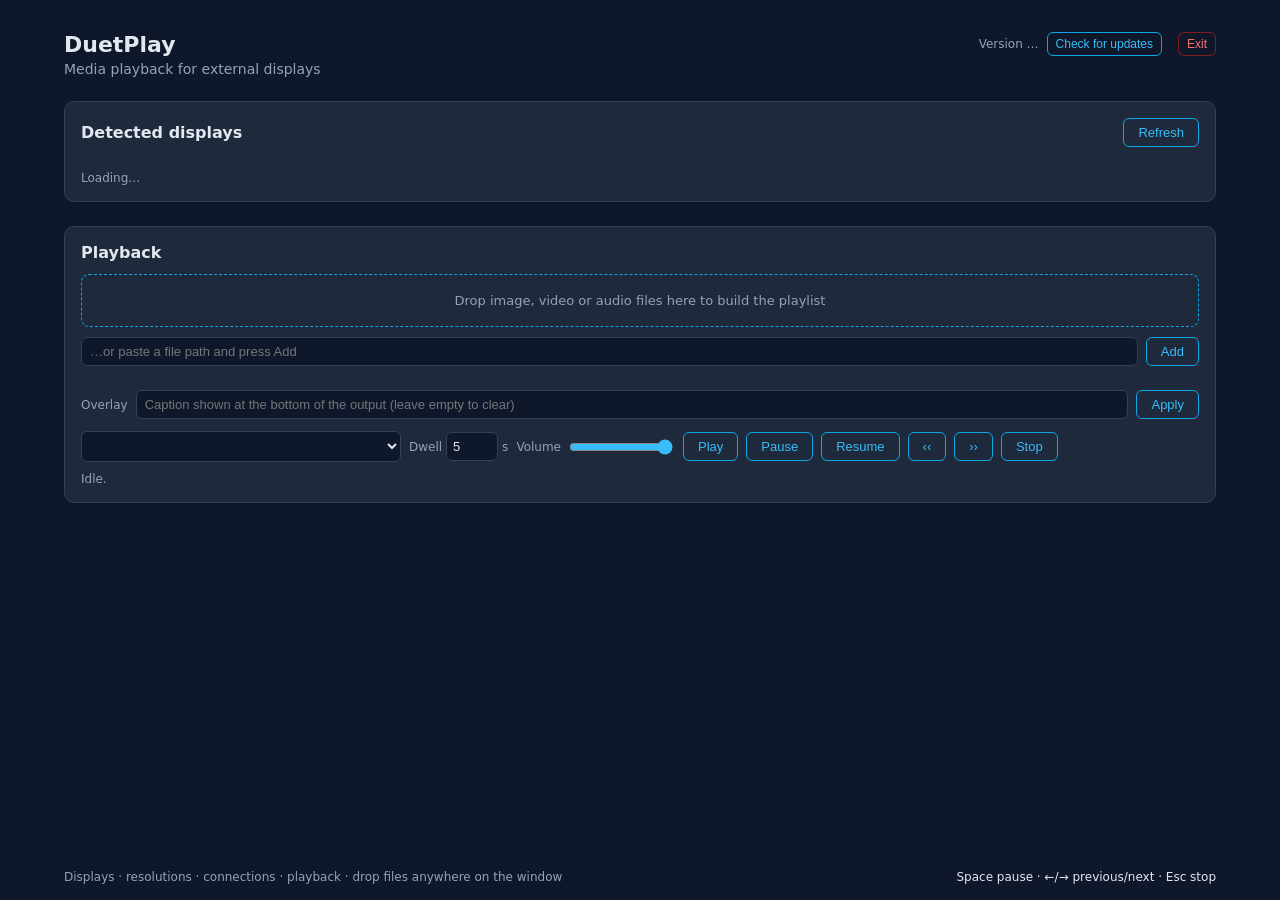
==== ui/index.html @ 0a74e4cd "Merge branch 'improve/output-volume'" ====
<!doctype html>
<html lang="en">
  <head>
    <meta charset="utf-8" />
    <meta name="viewport" content="width=device-width, initial-scale=1" />
    <title>DuetPlay</title>
    <link rel="stylesheet" href="styles.css" />
  </head>
  <body>
    <main class="app">
      <header class="header">
        <div>
          <h1>DuetPlay</h1>
          <p class="subtitle">Media playback for external displays</p>
        </div>
        <div class="header-meta">
          <span id="app-version" class="app-version">Version …</span>
          <button id="check-updates-btn" class="subtle-btn" type="button">Check for updates</button>
          <span id="update-status" class="update-status" aria-live="polite"></span>
          <button id="exit-btn" class="subtle-btn exit-btn" type="button">Exit</button>
        </div>
      </header>

      <section class="panel">
        <div class="panel-head">
          <h2>Detected displays</h2>
          <button id="refresh-btn" type="button">Refresh</button>
        </div>
        <div id="display-list" class="display-list" aria-live="polite"></div>
        <p id="status" class="status">Loading&hellip;</p>
      </section>

      <section class="panel">
        <div class="panel-head">
          <h2>Playback</h2>
        </div>

        <div id="dropzone" class="dropzone" tabindex="0">
          <p id="dropzone-hint">Drop image, video or audio files here to build the playlist</p>
        </div>
        <div class="path-row">
          <input id="path-input" type="text" placeholder="…or paste a file path and press Add" autocomplete="off" spellcheck="false" />
          <button id="add-path-btn" type="button">Add</button>
        </div>

        <ol id="queue" class="queue" aria-live="polite"></ol>

        <div class="now-playing hidden" id="now-playing">
          <div id="np-thumb" class="np-thumb"></div>
          <div class="np-info">
            <span id="np-title" class="np-title"></span>
            <div class="np-bar"><div id="np-fill" class="np-fill"></div></div>
            <span id="np-time" class="np-time"></span>
          </div>
          <button id="preview-btn" class="preview-btn" type="button" disabled>Open preview</button>
        </div>

        <div class="overlay-row">
          <label class="overlay">
            Overlay
            <input id="overlay-input" type="text" placeholder="Caption shown at the bottom of the output (leave empty to clear)" autocomplete="off" spellcheck="false" />
          </label>
          <button id="overlay-btn" type="button">Apply</button>
        </div>

        <div class="playback-row">
          <select id="output-display" class="mode-select" aria-label="Master monitor (applies to all items)"></select>
          <label class="dwell">
            Dwell
            <input id="dwell-input" type="number" min="1" step="1" value="5" />s
          </label>
          <label class="volume">
            Volume
            <input id="volume-input" type="range" min="0" max="100" step="1" value="100" />
          </label>
          <button id="play-btn" type="button">Play</button>
          <button id="pause-btn" type="button">Pause</button>
          <button id="resume-btn" type="button">Resume</button>
          <button id="prev-btn" type="button">&#8249;&#8249;</button>
          <button id="next-btn" type="button">&#8250;&#8250;</button>
          <button id="stop-btn" type="button">Stop</button>
        </div>

        <p id="playback-status" class="card-status">Idle.</p>
      </section>

      <footer class="footer">
        <span>Displays &middot; resolutions &middot; connections &middot; playback &middot; drop files anywhere on the window</span>
        <span class="footer-hints">Space pause &middot; &larr;/&rarr; previous/next &middot; Esc stop</span>
      </footer>
    </main>
    <div id="update-dialog" class="update-dialog hidden" role="dialog" aria-modal="true" aria-labelledby="update-title">
      <div class="update-card">
        <h2 id="update-title">Update available</h2>
        <p id="update-message"></p>
        <div class="update-actions">
          <button id="update-later-btn" type="button">Later</button>
          <button id="update-install-btn" type="button">Download &amp; install</button>
        </div>
      </div>
    </div>
    <script src="app.js" type="module"></script>
  </body>
</html>
---- ui/styles.css ----
:root {
  color-scheme: dark;
  --bg: #0f172a;
  --panel: #1e293b;
  --panel-border: #334155;
  --text: #e2e8f0;
  --muted: #94a3b8;
  --accent: #38bdf8;
  --accent-border: #0ea5e9;
  --ok: #4ade80;
  --off: #64748b;
}

* {
  box-sizing: border-box;
}

html,
body {
  margin: 0;
  padding: 0;
}

body {
  background: var(--bg);
  color: var(--text);
  font-family: "Segoe UI", system-ui, -apple-system, sans-serif;
}

.app {
  max-width: 1200px;
  margin: 0 auto;
  padding: 32px 24px 16px;
  display: flex;
  flex-direction: column;
  min-height: 100vh;
}

.header h1 {
  margin: 0 0 4px;
  font-size: 22px;
  font-weight: 600;
}

.subtitle {
  margin: 0;
  color: var(--muted);
  font-size: 14px;
}

.header {
  display: flex;
  align-items: flex-start;
  justify-content: space-between;
  gap: 24px;
}

.header-meta {
  display: flex;
  align-items: center;
  justify-content: flex-end;
  gap: 8px;
  flex-wrap: wrap;
}

.app-version,
.update-status {
  color: var(--muted);
  font-size: 12px;
}

.update-status.error {
  color: #f87171;
}

.subtle-btn {
  padding: 4px 8px;
  font-size: 12px;
}

.exit-btn {
  color: #f87171;
  border-color: #7f1d1d;
}

.exit-btn:hover {
  border-color: #f87171;
  background: rgba(248, 113, 113, 0.12);
}

.update-dialog {
  position: fixed;
  inset: 0;
  z-index: 1000;
  display: flex;
  align-items: center;
  justify-content: center;
  padding: 24px;
  background: rgba(2, 6, 23, 0.78);
}

.update-dialog.hidden {
  display: none;
}

.update-card {
  width: min(420px, 100%);
  padding: 24px;
  background: var(--panel);
  border: 1px solid var(--panel-border);
  border-radius: 10px;
  box-shadow: 0 18px 60px rgba(0, 0, 0, 0.45);
}

.update-card h2 {
  margin: 0 0 10px;
  font-size: 18px;
}

.update-card p {
  margin: 0;
  color: var(--muted);
  font-size: 14px;
  line-height: 1.5;
}

.update-actions {
  display: flex;
  justify-content: flex-end;
  gap: 8px;
  margin-top: 20px;
}

.panel {
  margin-top: 24px;
  background: var(--panel);
  border: 1px solid var(--panel-border);
  border-radius: 10px;
  padding: 16px;
}

.panel-head {
  display: flex;
  align-items: center;
  justify-content: space-between;
  margin-bottom: 12px;
}

.panel-head h2 {
  margin: 0;
  font-size: 16px;
  font-weight: 600;
}

button {
  background: transparent;
  color: var(--accent);
  border: 1px solid var(--accent-border);
  border-radius: 6px;
  padding: 6px 14px;
  font-size: 13px;
  cursor: pointer;
  transition: background 120ms ease;
}

button:hover {
  background: rgba(56, 189, 248, 0.12);
}

button:disabled {
  opacity: 0.5;
  cursor: default;
}

.display-list {
  display: grid;
  grid-template-columns: repeat(2, 1fr);
  gap: 10px;
}

.display-card {
  background: var(--bg);
  border: 1px solid var(--panel-border);
  border-radius: 8px;
  padding: 12px 14px;
}

.display-title {
  font-size: 15px;
  font-weight: 600;
  margin-bottom: 2px;
}

.display-meta {
  font-family: ui-monospace, "Cascadia Mono", Consolas, monospace;
  font-size: 12px;
  color: var(--muted);
  white-space: pre-line;
  margin-bottom: 8px;
}

.badges {
  display: flex;
  gap: 6px;
  flex-wrap: wrap;
}

.resolution {
  margin-top: 10px;
  border-top: 1px solid var(--panel-border);
  padding-top: 10px;
}

.resolution-label {
  font-size: 12px;
  color: var(--muted);
  margin-bottom: 6px;
}

.mode-current {
  font-size: 13px;
  margin-bottom: 6px;
}

.resolution-row {
  display: flex;
  gap: 8px;
  align-items: center;
}

.mode-select {
  flex: 1;
  background: var(--bg);
  color: var(--text);
  border: 1px solid var(--panel-border);
  border-radius: 6px;
  padding: 6px 8px;
  font-size: 13px;
  max-width: 320px;
}

.apply-btn {
  padding: 6px 12px;
}

.card-status {
  margin: 8px 0 0;
  font-size: 12px;
  color: var(--muted);
}

.badge {
  font-size: 11px;
  padding: 2px 8px;
  border-radius: 999px;
  border: 1px solid transparent;
}

.badge-on {
  color: var(--ok);
  border-color: rgba(74, 222, 128, 0.4);
}

.badge-off {
  color: var(--off);
  border-color: var(--off);
}

.empty,
.error {
  color: var(--muted);
  font-size: 14px;
  padding: 12px 0;
}

.error {
  color: #f87171;
}

.status {
  margin: 12px 0 0;
  font-size: 12px;
  color: var(--muted);
}

.footer {
  margin-top: auto;
  padding-top: 24px;
  font-size: 12px;
  color: var(--muted);
  display: flex;
  justify-content: space-between;
  gap: 16px;
  flex-wrap: wrap;
}

.footer-hints {
  color: var(--text);
}

.dropzone {
  border: 1px dashed var(--accent-border);
  border-radius: 8px;
  padding: 18px;
  text-align: center;
  color: var(--muted);
  font-size: 13px;
  transition: background 120ms ease, border-color 120ms ease;
  margin-bottom: 10px;
}

.dropzone.dragging {
  background: rgba(56, 189, 248, 0.08);
  border-color: var(--accent);
  color: var(--text);
}

.dropzone p {
  margin: 0;
}

.path-row {
  display: flex;
  gap: 8px;
  margin-bottom: 12px;
}

.path-row input[type="text"] {
  flex: 1;
  background: var(--bg);
  color: var(--text);
  border: 1px solid var(--panel-border);
  border-radius: 6px;
  padding: 6px 8px;
  font-size: 13px;
}

.queue {
  list-style: none;
  margin: 0 0 12px;
  padding: 0;
  max-height: 360px;
  overflow-y: auto;
}

.queue .queued-item {
  display: flex;
  align-items: stretch;
  gap: 10px;
  font-size: 13px;
  padding: 6px;
  border-radius: 8px;
  border: 1px solid transparent;
}

.queue .queued-item.active {
  background: rgba(56, 189, 248, 0.1);
  border-color: rgba(56, 189, 248, 0.35);
}

.queued-media {
  position: relative;
  width: 144px;
  height: 100px;
  flex: 0 0 auto;
  border-radius: 6px;
  overflow: hidden;
  background: var(--bg);
  border: 1px solid var(--panel-border);
  cursor: pointer;
  display: flex;
  align-items: center;
  justify-content: center;
}

.queued-media:hover {
  border-color: var(--accent-border);
}

.queued-media .thumb {
  width: 100%;
  height: 100%;
  object-fit: cover;
  display: block;
}

.queued-media .queued-kind {
  position: absolute;
  inset: 0;
  display: flex;
  align-items: center;
  justify-content: center;
  color: var(--muted);
  font-size: 9px;
  letter-spacing: 0.1em;
}

.queued-body {
  flex: 1;
  min-width: 0;
  display: grid;
  grid-template-columns: minmax(120px, 180px) minmax(0, 1fr);
  align-items: center;
  gap: 10px;
}

.queued-name {
  overflow: hidden;
  text-overflow: ellipsis;
  white-space: nowrap;
  min-width: 0;
  cursor: pointer;
}

.queued-name:hover {
  color: var(--accent);
}

.queued-actions {
  min-width: 0;
  display: flex;
  align-items: center;
  gap: 6px;
  flex-wrap: nowrap;
  overflow-x: auto;
  padding-bottom: 2px;
}

.queued-actions .action {
  padding: 3px 10px;
  font-size: 12px;
}

.queued-actions .seconds {
  width: 52px;
  background: var(--bg);
  color: var(--text);
  border: 1px solid var(--panel-border);
  border-radius: 6px;
  padding: 4px 6px;
  font-size: 12px;
}

.queued-actions .fit-select {
  background: var(--bg);
  color: var(--text);
  border: 1px solid var(--panel-border);
  border-radius: 6px;
  padding: 4px 6px;
  font-size: 12px;
}

.queued-actions .monitor-select {
  max-width: 220px;
  background: var(--bg);
  color: var(--text);
  border: 1px solid var(--panel-border);
  border-radius: 6px;
  padding: 4px 6px;
  font-size: 12px;
}

.queued-remove {
  margin-left: 0;
  border: none;
  color: var(--muted);
  font-size: 12px;
  padding: 2px 6px;
}

.queued-remove:hover {
  color: #f87171;
  background: transparent;
}

.playback-row {
  display: flex;
  align-items: center;
  gap: 8px;
  flex-wrap: nowrap;
  overflow-x: auto;
  padding-bottom: 2px;
}

.queued-actions .audio-item-select {
  max-width: 220px;
  background: var(--bg);
  color: var(--text);
  border: 1px solid var(--panel-border);
  border-radius: 6px;
  padding: 4px 6px;
  font-size: 12px;
}

.playback-row .mode-select {
  min-width: 180px;
}

.dwell {
  display: flex;
  align-items: center;
  gap: 4px;
  font-size: 12px;
  color: var(--muted);
}

.dwell input {
  width: 52px;
  background: var(--bg);
  color: var(--text);
  border: 1px solid var(--panel-border);
  border-radius: 6px;
  padding: 6px 6px;
  font-size: 13px;
}

.volume {
  display: flex;
  align-items: center;
  gap: 6px;
  font-size: 12px;
  color: var(--muted);
}

.volume input[type="range"] {
  width: 104px;
  accent-color: var(--accent);
}

.now-playing {
  display: flex;
  flex-wrap: nowrap;
  gap: 12px;
  align-items: center;
  background: var(--bg);
  border: 1px solid var(--panel-border);
  border-radius: 8px;
  padding: 10px 12px;
  margin-bottom: 12px;
}

.now-playing.hidden {
  display: none;
}

.np-thumb {
  width: 160px;
  height: 96px;
  flex: 0 0 auto;
  border-radius: 6px;
  overflow: hidden;
  background: #000;
  border: 1px solid var(--panel-border);
  display: flex;
  align-items: center;
  justify-content: center;
}

.np-thumb img,
.np-thumb video {
  width: 100%;
  height: 100%;
  object-fit: cover;
}

.preview-btn {
  flex: 0 0 auto;
  white-space: nowrap;
}

.np-info {
  flex: 1;
  min-width: 0;
  display: flex;
  flex-direction: column;
  gap: 6px;
}

.np-title {
  font-size: 13px;
  font-weight: 600;
  overflow: hidden;
  text-overflow: ellipsis;
  white-space: nowrap;
}

.np-bar {
  height: 6px;
  background: var(--panel-border);
  border-radius: 999px;
  overflow: hidden;
}

.np-fill {
  height: 100%;
  width: 0;
  background: var(--accent);
  border-radius: 999px;
  transition: width 250ms linear;
}

.np-time {
  font-size: 12px;
  color: var(--muted);
}

.overlay-row {
  display: flex;
  gap: 8px;
  align-items: center;
  margin-bottom: 12px;
}

.overlay {
  flex: 1;
  display: flex;
  align-items: center;
  gap: 8px;
  font-size: 12px;
  color: var(--muted);
}

.overlay input {
  flex: 1;
  min-width: 0;
  background: var(--bg);
  color: var(--text);
  border: 1px solid var(--panel-border);
  border-radius: 6px;
  padding: 6px 8px;
  font-size: 13px;
}
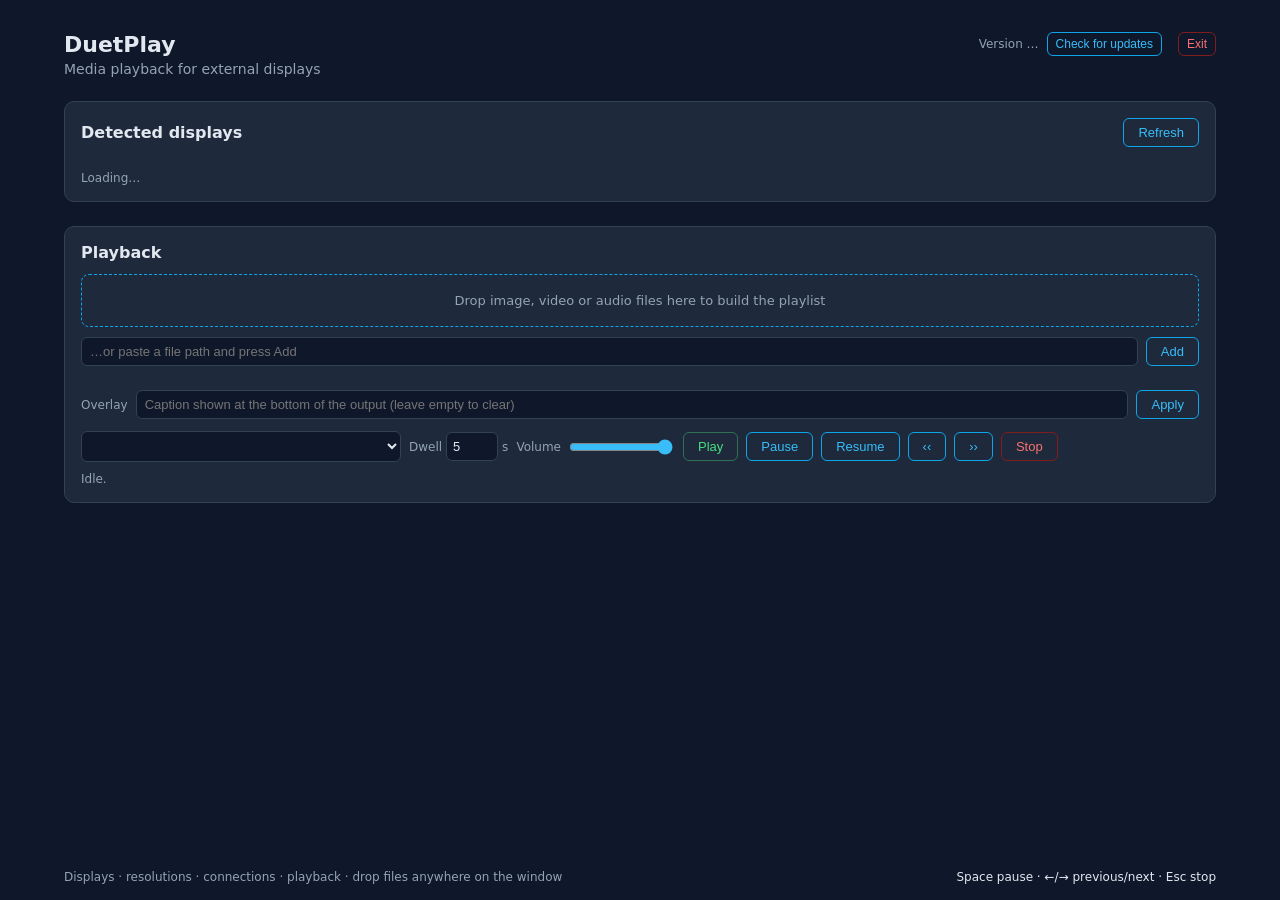
==== commit 9dbf5826: "Style playback buttons by role and disabled state" ====
--- a/ui/index.html
+++ b/ui/index.html
@@ -73,12 +73,12 @@
             Volume
             <input id="volume-input" type="range" min="0" max="100" step="1" value="100" />
           </label>
-          <button id="play-btn" type="button">Play</button>
+          <button id="play-btn" class="play-btn" type="button">Play</button>
           <button id="pause-btn" type="button">Pause</button>
           <button id="resume-btn" type="button">Resume</button>
           <button id="prev-btn" type="button">&#8249;&#8249;</button>
           <button id="next-btn" type="button">&#8250;&#8250;</button>
-          <button id="stop-btn" type="button">Stop</button>
+          <button id="stop-btn" class="danger-btn" type="button">Stop</button>
         </div>
 
         <p id="playback-status" class="card-status">Idle.</p>
--- a/ui/styles.css
+++ b/ui/styles.css
@@ -8,6 +8,11 @@
   --accent: #38bdf8;
   --accent-border: #0ea5e9;
   --ok: #4ade80;
+  --ok-border: rgba(74, 222, 128, 0.4);
+  --ok-bg: rgba(74, 222, 128, 0.12);
+  --danger: #f87171;
+  --danger-border: #7f1d1d;
+  --danger-bg: rgba(248, 113, 113, 0.12);
   --off: #64748b;
 }
 
@@ -70,22 +75,12 @@
 }
 
 .update-status.error {
-  color: #f87171;
+  color: var(--danger);
 }
 
 .subtle-btn {
   padding: 4px 8px;
   font-size: 12px;
-}
-
-.exit-btn {
-  color: #f87171;
-  border-color: #7f1d1d;
-}
-
-.exit-btn:hover {
-  border-color: #f87171;
-  background: rgba(248, 113, 113, 0.12);
 }
 
 .update-dialog {
@@ -160,16 +155,42 @@
   padding: 6px 14px;
   font-size: 13px;
   cursor: pointer;
-  transition: background 120ms ease;
+  transition:
+    background 120ms ease,
+    color 120ms ease,
+    border-color 120ms ease;
 }
 
 button:hover {
   background: rgba(56, 189, 248, 0.12);
 }
 
+.play-btn {
+  color: var(--ok);
+  border-color: var(--ok-border);
+}
+
+.play-btn:not(:disabled):hover {
+  background: var(--ok-bg);
+}
+
+.danger-btn,
+.exit-btn {
+  color: var(--danger);
+  border-color: var(--danger-border);
+}
+
+.danger-btn:not(:disabled):hover,
+.exit-btn:not(:disabled):hover {
+  background: var(--danger-bg);
+  border-color: var(--danger);
+}
+
 button:disabled {
-  opacity: 0.5;
-  cursor: default;
+  color: var(--muted);
+  border-color: var(--panel-border);
+  background: transparent;
+  cursor: not-allowed;
 }
 
 .display-list {
@@ -274,7 +295,7 @@
 }
 
 .error {
-  color: #f87171;
+  color: var(--danger);
 }
 
 .status {
@@ -468,8 +489,8 @@
   padding: 2px 6px;
 }
 
-.queued-remove:hover {
-  color: #f87171;
+.queued-remove:not(:disabled):hover {
+  color: var(--danger);
   background: transparent;
 }
 
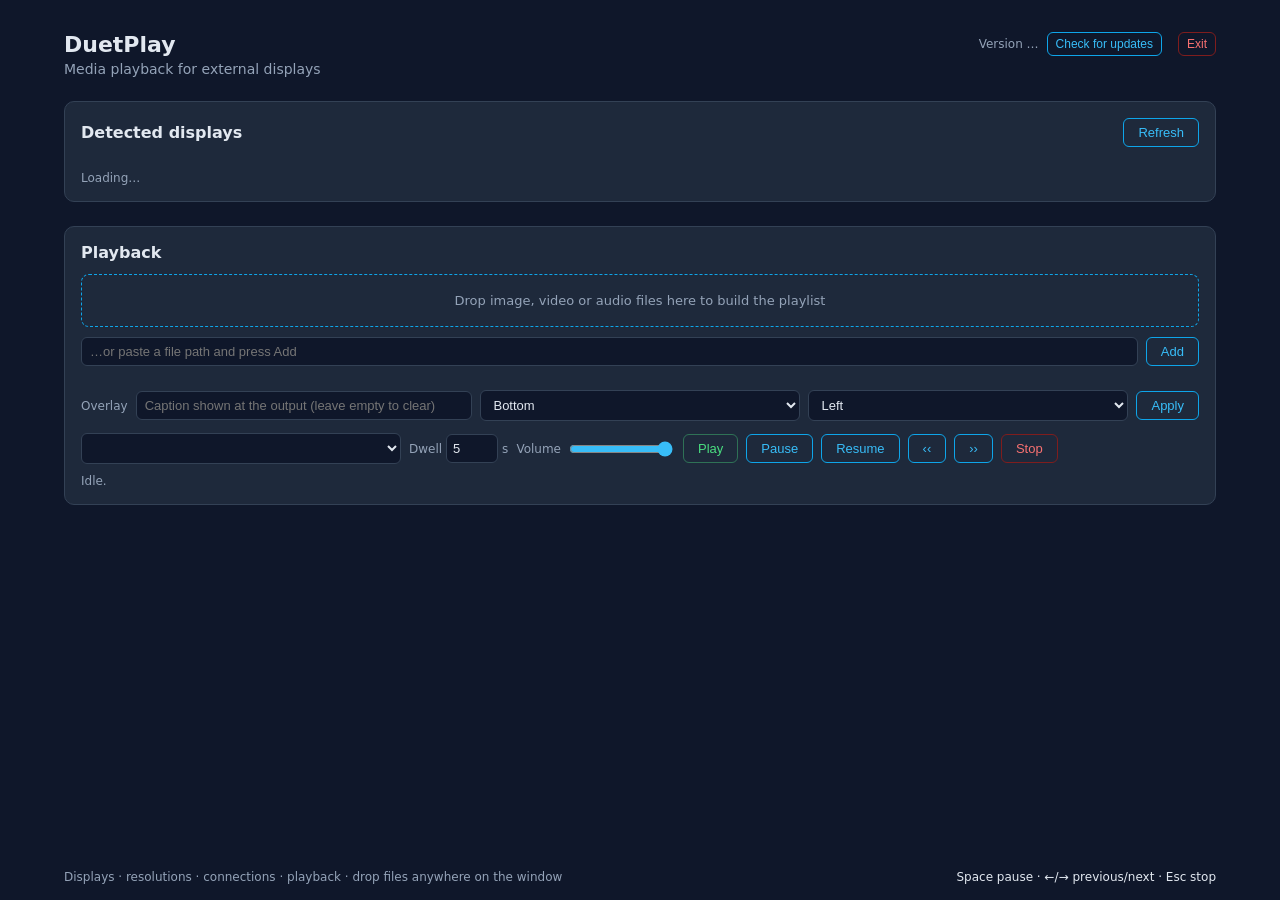
==== commit 9325762c: "UI: overlay placement selects (v/h) + invoke pass" ====
--- a/ui/index.html
+++ b/ui/index.html
@@ -58,8 +58,10 @@
         <div class="overlay-row">
           <label class="overlay">
             Overlay
-            <input id="overlay-input" type="text" placeholder="Caption shown at the bottom of the output (leave empty to clear)" autocomplete="off" spellcheck="false" />
+            <input id="overlay-input" type="text" placeholder="Caption shown at the output (leave empty to clear)" autocomplete="off" spellcheck="false" />
           </label>
+          <select id="overlay-v" class="mode-select" aria-label="Overlay vertical"><option value="bottom">Bottom</option><option value="top">Top</option></select>
+          <select id="overlay-h" class="mode-select" aria-label="Overlay horizontal"><option value="left">Left</option><option value="center">Center</option><option value="right">Right</option></select>
           <button id="overlay-btn" type="button">Apply</button>
         </div>
 
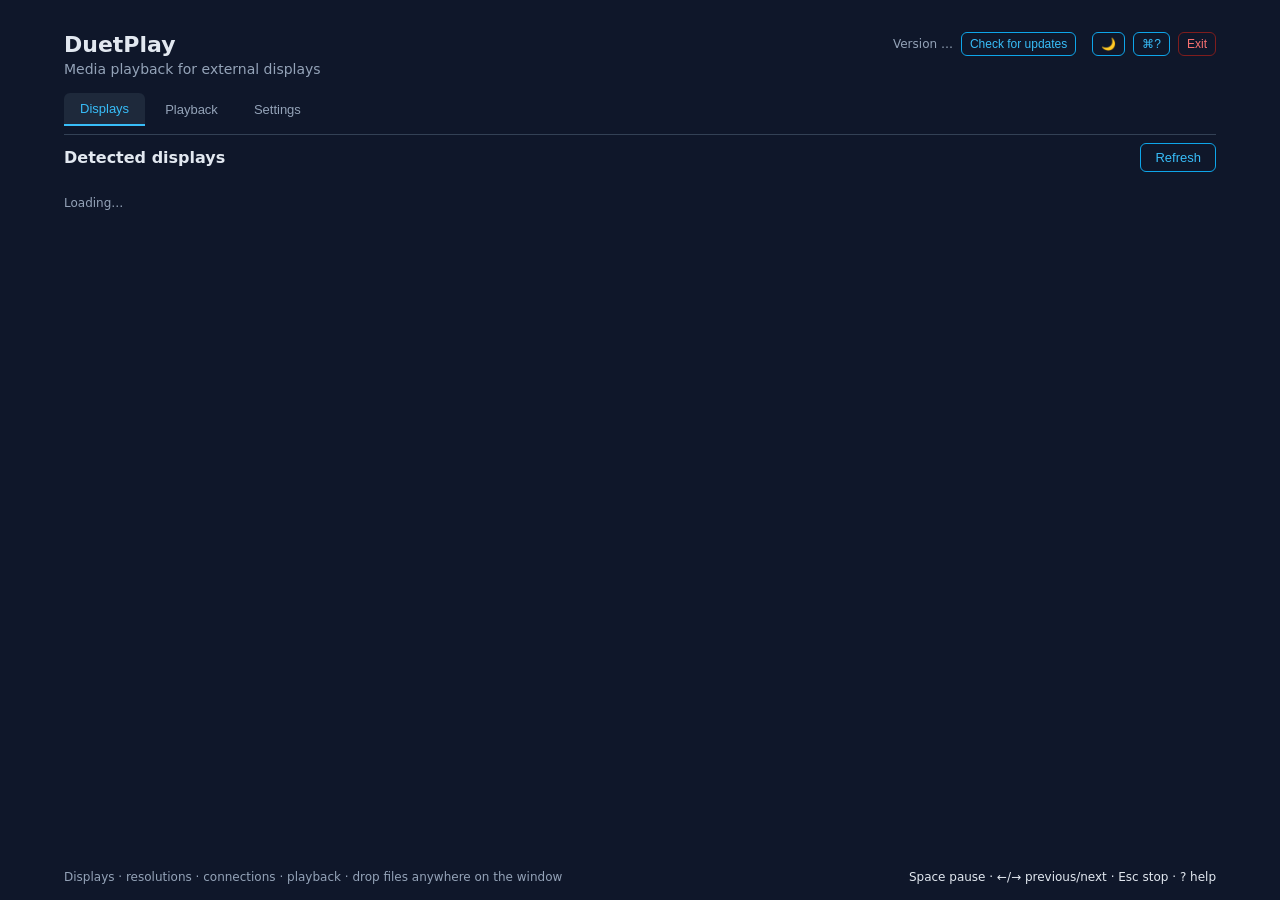
==== commit cc98272b: "ui: major interface improvements - Tabbed interface (Displays/Playback/Settings) with keyboard navig" ====
--- a/ui/index.html
+++ b/ui/index.html
@@ -1,5 +1,5 @@
 <!doctype html>
-<html lang="en">
+<html lang="en" data-theme="dark">
   <head>
     <meta charset="utf-8" />
     <meta name="viewport" content="width=device-width, initial-scale=1" />
@@ -17,90 +17,146 @@
           <span id="app-version" class="app-version">Version …</span>
           <button id="check-updates-btn" class="subtle-btn" type="button">Check for updates</button>
           <span id="update-status" class="update-status" aria-live="polite"></span>
+          <button id="theme-toggle" class="subtle-btn" type="button" aria-label="Toggle theme" title="Toggle theme (Dark/Light/System)">🌙</button>
+          <button id="help-btn" class="subtle-btn" type="button" aria-label="Keyboard shortcuts">⌘?</button>
           <button id="exit-btn" class="subtle-btn exit-btn" type="button">Exit</button>
         </div>
       </header>
 
-      <section class="panel">
-        <div class="panel-head">
-          <h2>Detected displays</h2>
-          <button id="refresh-btn" type="button">Refresh</button>
-        </div>
-        <div id="display-list" class="display-list" aria-live="polite"></div>
-        <p id="status" class="status">Loading&hellip;</p>
-      </section>
+      <nav class="tabs" role="tablist" aria-label="Main sections">
+        <button role="tab" data-tab="displays" aria-selected="true" class="tab-btn active">Displays</button>
+        <button role="tab" data-tab="playback" aria-selected="false" class="tab-btn">Playback</button>
+        <button role="tab" data-tab="settings" aria-selected="false" class="tab-btn">Settings</button>
+      </nav>
 
-      <section class="panel">
-        <div class="panel-head">
-          <h2>Playback</h2>
-        </div>
+      <div class="tab-panels">
+        <section role="tabpanel" id="displays-panel" class="tab-panel active" aria-labelledby="displays-tab">
+          <div class="panel-head">
+            <h2>Detected displays</h2>
+            <button id="refresh-btn" type="button">Refresh</button>
+          </div>
+          <div id="display-list" class="display-list" aria-live="polite"></div>
+          <p id="status" class="status">Loading…</p>
+        </section>
 
-        <div id="dropzone" class="dropzone" tabindex="0">
-          <p id="dropzone-hint">Drop image, video or audio files here to build the playlist</p>
-        </div>
-        <div class="path-row">
-          <input id="path-input" type="text" placeholder="…or paste a file path and press Add" autocomplete="off" spellcheck="false" />
-          <button id="add-path-btn" type="button">Add</button>
-        </div>
+        <section role="tabpanel" id="playback-panel" class="tab-panel" aria-labelledby="playback-tab" hidden>
+          <div class="panel-head">
+            <h2>Playback</h2>
+          </div>
 
-        <ol id="queue" class="queue" aria-live="polite"></ol>
+          <div id="dropzone" class="dropzone" tabindex="0">
+            <p id="dropzone-hint">Drop image, video or audio files here to build the playlist</p>
+          </div>
+          <div class="path-row">
+            <input id="path-input" type="text" placeholder="…or paste a file path and press Add" autocomplete="off" spellcheck="false" />
+            <button id="add-path-btn" type="button">Add</button>
+          </div>
 
-        <div class="now-playing hidden" id="now-playing">
-          <div id="np-thumb" class="np-thumb"></div>
-          <div class="np-info">
-            <span id="np-title" class="np-title"></span>
-            <div class="np-bar"><div id="np-fill" class="np-fill"></div></div>
-            <span id="np-time" class="np-time"></span>
+          <ol id="queue" class="queue" aria-live="polite"></ol>
+
+          <div class="now-playing hidden" id="now-playing">
+            <div id="np-thumb" class="np-thumb"></div>
+            <div class="np-info">
+              <span id="np-title" class="np-title"></span>
+              <div class="np-bar"><div id="np-fill" class="np-fill"></div></div>
+              <span id="np-time" class="np-time"></span>
+            </div>
+            <button id="preview-btn" class="preview-btn" type="button" disabled>Open preview</button>
           </div>
-          <button id="preview-btn" class="preview-btn" type="button" disabled>Open preview</button>
-        </div>
 
-        <div class="overlay-row">
-          <label class="overlay">
-            Overlay
-            <input id="overlay-input" type="text" placeholder="Caption shown at the output (leave empty to clear)" autocomplete="off" spellcheck="false" />
-          </label>
-          <select id="overlay-v" class="mode-select" aria-label="Overlay vertical"><option value="bottom">Bottom</option><option value="top">Top</option></select>
-          <select id="overlay-h" class="mode-select" aria-label="Overlay horizontal"><option value="left">Left</option><option value="center">Center</option><option value="right">Right</option></select>
-          <button id="overlay-btn" type="button">Apply</button>
-        </div>
+          <div class="overlay-row">
+            <label class="overlay">
+              Overlay
+              <input id="overlay-input" type="text" placeholder="Caption shown at the output (leave empty to clear)" autocomplete="off" spellcheck="false" />
+            </label>
+            <select id="overlay-v" class="mode-select" aria-label="Overlay vertical"><option value="bottom">Bottom</option><option value="top">Top</option></select>
+            <select id="overlay-h" class="mode-select" aria-label="Overlay horizontal"><option value="left">Left</option><option value="center">Center</option><option value="right">Right</option></select>
+            <button id="overlay-btn" type="button">Apply</button>
+          </div>
 
-        <div class="playback-row">
-          <select id="output-display" class="mode-select" aria-label="Master monitor (applies to all items)"></select>
-          <label class="dwell">
-            Dwell
-            <input id="dwell-input" type="number" min="1" step="1" value="5" />s
-          </label>
-          <label class="volume">
-            Volume
-            <input id="volume-input" type="range" min="0" max="100" step="1" value="100" />
-          </label>
-          <button id="play-btn" class="play-btn" type="button">Play</button>
-          <button id="pause-btn" type="button">Pause</button>
-          <button id="resume-btn" type="button">Resume</button>
-          <button id="prev-btn" type="button">&#8249;&#8249;</button>
-          <button id="next-btn" type="button">&#8250;&#8250;</button>
-          <button id="stop-btn" class="danger-btn" type="button">Stop</button>
-        </div>
+          <div class="playback-row">
+            <select id="output-display" class="mode-select" aria-label="Master monitor (applies to all items)"></select>
+            <label class="dwell">
+              Dwell
+              <input id="dwell-input" type="number" min="1" step="1" value="5" />s
+            </label>
+            <label class="volume">
+              Volume
+              <input id="volume-input" type="range" min="0" max="100" step="1" value="100" />
+            </label>
+            <button id="play-btn" class="play-btn" type="button">Play</button>
+            <button id="pause-btn" type="button">Pause</button>
+            <button id="resume-btn" type="button">Resume</button>
+            <button id="prev-btn" type="button" title="Previous (←)">⏮</button>
+            <button id="next-btn" type="button" title="Next (→)">⏭</button>
+            <button id="stop-btn" class="danger-btn" type="button">Stop</button>
+          </div>
 
-        <p id="playback-status" class="card-status">Idle.</p>
-      </section>
+          <p id="playback-status" class="card-status">Idle.</p>
+        </section>
+
+        <section role="tabpanel" id="settings-panel" class="tab-panel" aria-labelledby="settings-tab" hidden>
+          <div class="panel-head">
+            <h2>Settings</h2>
+          </div>
+          <div class="settings-grid">
+            <div class="setting-item">
+              <label for="theme-select">Theme</label>
+              <select id="theme-select" class="mode-select">
+                <option value="system">System</option>
+                <option value="dark">Dark</option>
+                <option value="light">Light</option>
+              </select>
+            </div>
+            <div class="setting-item">
+              <label>Keyboard Shortcuts</label>
+              <button id="show-shortcuts" type="button" class="subtle-btn">Show Help (?) </button>
+            </div>
+            <div class="setting-item">
+              <label>Version</label>
+              <span id="settings-version" class="app-version">Version …</span>
+            </div>
+          </div>
+        </section>
+      </div>
 
       <footer class="footer">
-        <span>Displays &middot; resolutions &middot; connections &middot; playback &middot; drop files anywhere on the window</span>
-        <span class="footer-hints">Space pause &middot; &larr;/&rarr; previous/next &middot; Esc stop</span>
+        <span>Displays · resolutions · connections · playback · drop files anywhere on the window</span>
+        <span class="footer-hints">Space pause · ←/→ previous/next · Esc stop · ? help</span>
       </footer>
     </main>
+
     <div id="update-dialog" class="update-dialog hidden" role="dialog" aria-modal="true" aria-labelledby="update-title">
       <div class="update-card">
         <h2 id="update-title">Update available</h2>
         <p id="update-message"></p>
         <div class="update-actions">
           <button id="update-later-btn" type="button">Later</button>
-          <button id="update-install-btn" type="button">Download &amp; install</button>
+          <button id="update-install-btn" type="button">Download & install</button>
         </div>
       </div>
     </div>
+
+    <div id="shortcuts-dialog" class="shortcuts-dialog hidden" role="dialog" aria-modal="true" aria-labelledby="shortcuts-title">
+      <div class="shortcuts-card">
+        <header>
+          <h2 id="shortcuts-title">Keyboard Shortcuts</h2>
+          <button id="close-shortcuts" class="icon-btn" aria-label="Close">&times;</button>
+        </header>
+        <dl class="shortcuts-list">
+          <dt>Space</dt><dd>Pause / Resume playback</dd>
+          <dt>← / →</dt><dd>Previous / Next item</dd>
+          <dt>Esc</dt><dd>Stop playback</dd>
+          <dt>?</dt><dd>Show this help</dd>
+          <dt>Tab</dt><dd>Navigate between tabs</dd>
+          <dt>Enter</dt><dd>Activate focused button</dd>
+        </dl>
+        <div class="shortcuts-footer">
+          <button id="close-shortcuts-btn" type="button">Got it</button>
+        </div>
+      </div>
+    </div>
+
     <script src="app.js" type="module"></script>
   </body>
 </html>
--- a/ui/styles.css
+++ b/ui/styles.css
@@ -1,653 +1,3 @@
-:root {
-  color-scheme: dark;
-  --bg: #0f172a;
-  --panel: #1e293b;
-  --panel-border: #334155;
-  --text: #e2e8f0;
-  --muted: #94a3b8;
-  --accent: #38bdf8;
-  --accent-border: #0ea5e9;
-  --ok: #4ade80;
-  --ok-border: rgba(74, 222, 128, 0.4);
-  --ok-bg: rgba(74, 222, 128, 0.12);
-  --danger: #f87171;
-  --danger-border: #7f1d1d;
-  --danger-bg: rgba(248, 113, 113, 0.12);
-  --off: #64748b;
-}
-
-* {
-  box-sizing: border-box;
-}
-
-html,
-body {
-  margin: 0;
-  padding: 0;
-}
-
-body {
-  background: var(--bg);
-  color: var(--text);
-  font-family: "Segoe UI", system-ui, -apple-system, sans-serif;
-}
-
-.app {
-  max-width: 1200px;
-  margin: 0 auto;
-  padding: 32px 24px 16px;
-  display: flex;
-  flex-direction: column;
-  min-height: 100vh;
-}
-
-.header h1 {
-  margin: 0 0 4px;
-  font-size: 22px;
-  font-weight: 600;
-}
-
-.subtitle {
-  margin: 0;
-  color: var(--muted);
-  font-size: 14px;
-}
-
-.header {
-  display: flex;
-  align-items: flex-start;
-  justify-content: space-between;
-  gap: 24px;
-}
-
-.header-meta {
-  display: flex;
-  align-items: center;
-  justify-content: flex-end;
-  gap: 8px;
-  flex-wrap: wrap;
-}
-
-.app-version,
-.update-status {
-  color: var(--muted);
-  font-size: 12px;
-}
-
-.update-status.error {
-  color: var(--danger);
-}
-
-.subtle-btn {
-  padding: 4px 8px;
-  font-size: 12px;
-}
-
-.update-dialog {
-  position: fixed;
-  inset: 0;
-  z-index: 1000;
-  display: flex;
-  align-items: center;
-  justify-content: center;
-  padding: 24px;
-  background: rgba(2, 6, 23, 0.78);
-}
-
-.update-dialog.hidden {
-  display: none;
-}
-
-.update-card {
-  width: min(420px, 100%);
-  padding: 24px;
-  background: var(--panel);
-  border: 1px solid var(--panel-border);
-  border-radius: 10px;
-  box-shadow: 0 18px 60px rgba(0, 0, 0, 0.45);
-}
-
-.update-card h2 {
-  margin: 0 0 10px;
-  font-size: 18px;
-}
-
-.update-card p {
-  margin: 0;
-  color: var(--muted);
-  font-size: 14px;
-  line-height: 1.5;
-}
-
-.update-actions {
-  display: flex;
-  justify-content: flex-end;
-  gap: 8px;
-  margin-top: 20px;
-}
-
-.panel {
-  margin-top: 24px;
-  background: var(--panel);
-  border: 1px solid var(--panel-border);
-  border-radius: 10px;
-  padding: 16px;
-}
-
-.panel-head {
-  display: flex;
-  align-items: center;
-  justify-content: space-between;
-  margin-bottom: 12px;
-}
-
-.panel-head h2 {
-  margin: 0;
-  font-size: 16px;
-  font-weight: 600;
-}
-
-button {
-  background: transparent;
-  color: var(--accent);
-  border: 1px solid var(--accent-border);
-  border-radius: 6px;
-  padding: 6px 14px;
-  font-size: 13px;
-  cursor: pointer;
-  transition:
-    background 120ms ease,
-    color 120ms ease,
-    border-color 120ms ease;
-}
-
-button:hover {
-  background: rgba(56, 189, 248, 0.12);
-}
-
-.play-btn {
-  color: var(--ok);
-  border-color: var(--ok-border);
-}
-
-.play-btn:not(:disabled):hover {
-  background: var(--ok-bg);
-}
-
-.danger-btn,
-.exit-btn {
-  color: var(--danger);
-  border-color: var(--danger-border);
-}
-
-.danger-btn:not(:disabled):hover,
-.exit-btn:not(:disabled):hover {
-  background: var(--danger-bg);
-  border-color: var(--danger);
-}
-
-button:disabled {
-  color: var(--muted);
-  border-color: var(--panel-border);
-  background: transparent;
-  cursor: not-allowed;
-}
-
-.display-list {
-  display: grid;
-  grid-template-columns: repeat(2, 1fr);
-  gap: 10px;
-}
-
-.display-card {
-  background: var(--bg);
-  border: 1px solid var(--panel-border);
-  border-radius: 8px;
-  padding: 12px 14px;
-}
-
-.display-title {
-  font-size: 15px;
-  font-weight: 600;
-  margin-bottom: 2px;
-}
-
-.display-meta {
-  font-family: ui-monospace, "Cascadia Mono", Consolas, monospace;
-  font-size: 12px;
-  color: var(--muted);
-  white-space: pre-line;
-  margin-bottom: 8px;
-}
-
-.badges {
-  display: flex;
-  gap: 6px;
-  flex-wrap: wrap;
-}
-
-.resolution {
-  margin-top: 10px;
-  border-top: 1px solid var(--panel-border);
-  padding-top: 10px;
-}
-
-.resolution-label {
-  font-size: 12px;
-  color: var(--muted);
-  margin-bottom: 6px;
-}
-
-.mode-current {
-  font-size: 13px;
-  margin-bottom: 6px;
-}
-
-.resolution-row {
-  display: flex;
-  gap: 8px;
-  align-items: center;
-}
-
-.mode-select {
-  flex: 1;
-  background: var(--bg);
-  color: var(--text);
-  border: 1px solid var(--panel-border);
-  border-radius: 6px;
-  padding: 6px 8px;
-  font-size: 13px;
-  max-width: 320px;
-}
-
-.apply-btn {
-  padding: 6px 12px;
-}
-
-.card-status {
-  margin: 8px 0 0;
-  font-size: 12px;
-  color: var(--muted);
-}
-
-.badge {
-  font-size: 11px;
-  padding: 2px 8px;
-  border-radius: 999px;
-  border: 1px solid transparent;
-}
-
-.badge-on {
-  color: var(--ok);
-  border-color: rgba(74, 222, 128, 0.4);
-}
-
-.badge-off {
-  color: var(--off);
-  border-color: var(--off);
-}
-
-.empty,
-.error {
-  color: var(--muted);
-  font-size: 14px;
-  padding: 12px 0;
-}
-
-.error {
-  color: var(--danger);
-}
-
-.status {
-  margin: 12px 0 0;
-  font-size: 12px;
-  color: var(--muted);
-}
-
-.footer {
-  margin-top: auto;
-  padding-top: 24px;
-  font-size: 12px;
-  color: var(--muted);
-  display: flex;
-  justify-content: space-between;
-  gap: 16px;
-  flex-wrap: wrap;
-}
-
-.footer-hints {
-  color: var(--text);
-}
-
-.dropzone {
-  border: 1px dashed var(--accent-border);
-  border-radius: 8px;
-  padding: 18px;
-  text-align: center;
-  color: var(--muted);
-  font-size: 13px;
-  transition: background 120ms ease, border-color 120ms ease;
-  margin-bottom: 10px;
-}
-
-.dropzone.dragging {
-  background: rgba(56, 189, 248, 0.08);
-  border-color: var(--accent);
-  color: var(--text);
-}
-
-.dropzone p {
-  margin: 0;
-}
-
-.path-row {
-  display: flex;
-  gap: 8px;
-  margin-bottom: 12px;
-}
-
-.path-row input[type="text"] {
-  flex: 1;
-  background: var(--bg);
-  color: var(--text);
-  border: 1px solid var(--panel-border);
-  border-radius: 6px;
-  padding: 6px 8px;
-  font-size: 13px;
-}
-
-.queue {
-  list-style: none;
-  margin: 0 0 12px;
-  padding: 0;
-  max-height: 360px;
-  overflow-y: auto;
-}
-
-.queue .queued-item {
-  display: flex;
-  align-items: stretch;
-  gap: 10px;
-  font-size: 13px;
-  padding: 6px;
-  border-radius: 8px;
-  border: 1px solid transparent;
-}
-
-.queue .queued-item.active {
-  background: rgba(56, 189, 248, 0.1);
-  border-color: rgba(56, 189, 248, 0.35);
-}
-
-.queued-media {
-  position: relative;
-  width: 144px;
-  height: 100px;
-  flex: 0 0 auto;
-  border-radius: 6px;
-  overflow: hidden;
-  background: var(--bg);
-  border: 1px solid var(--panel-border);
-  cursor: pointer;
-  display: flex;
-  align-items: center;
-  justify-content: center;
-}
-
-.queued-media:hover {
-  border-color: var(--accent-border);
-}
-
-.queued-media .thumb {
-  width: 100%;
-  height: 100%;
-  object-fit: cover;
-  display: block;
-}
-
-.queued-media .queued-kind {
-  position: absolute;
-  inset: 0;
-  display: flex;
-  align-items: center;
-  justify-content: center;
-  color: var(--muted);
-  font-size: 9px;
-  letter-spacing: 0.1em;
-}
-
-.queued-body {
-  flex: 1;
-  min-width: 0;
-  display: grid;
-  grid-template-columns: minmax(120px, 180px) minmax(0, 1fr);
-  align-items: center;
-  gap: 10px;
-}
-
-.queued-name {
-  overflow: hidden;
-  text-overflow: ellipsis;
-  white-space: nowrap;
-  min-width: 0;
-  cursor: pointer;
-}
-
-.queued-name:hover {
-  color: var(--accent);
-}
-
-.queued-actions {
-  min-width: 0;
-  display: flex;
-  align-items: center;
-  gap: 6px;
-  flex-wrap: nowrap;
-  overflow-x: auto;
-  padding-bottom: 2px;
-}
-
-.queued-actions .action {
-  padding: 3px 10px;
-  font-size: 12px;
-}
-
-.queued-actions .seconds {
-  width: 52px;
-  background: var(--bg);
-  color: var(--text);
-  border: 1px solid var(--panel-border);
-  border-radius: 6px;
-  padding: 4px 6px;
-  font-size: 12px;
-}
-
-.queued-actions .fit-select {
-  background: var(--bg);
-  color: var(--text);
-  border: 1px solid var(--panel-border);
-  border-radius: 6px;
-  padding: 4px 6px;
-  font-size: 12px;
-}
-
-.queued-actions .monitor-select {
-  max-width: 220px;
-  background: var(--bg);
-  color: var(--text);
-  border: 1px solid var(--panel-border);
-  border-radius: 6px;
-  padding: 4px 6px;
-  font-size: 12px;
-}
-
-.queued-remove {
-  margin-left: 0;
-  border: none;
-  color: var(--muted);
-  font-size: 12px;
-  padding: 2px 6px;
-}
-
-.queued-remove:not(:disabled):hover {
-  color: var(--danger);
-  background: transparent;
-}
-
-.playback-row {
-  display: flex;
-  align-items: center;
-  gap: 8px;
-  flex-wrap: nowrap;
-  overflow-x: auto;
-  padding-bottom: 2px;
-}
-
-.queued-actions .audio-item-select {
-  max-width: 220px;
-  background: var(--bg);
-  color: var(--text);
-  border: 1px solid var(--panel-border);
-  border-radius: 6px;
-  padding: 4px 6px;
-  font-size: 12px;
-}
-
-.playback-row .mode-select {
-  min-width: 180px;
-}
-
-.dwell {
-  display: flex;
-  align-items: center;
-  gap: 4px;
-  font-size: 12px;
-  color: var(--muted);
-}
-
-.dwell input {
-  width: 52px;
-  background: var(--bg);
-  color: var(--text);
-  border: 1px solid var(--panel-border);
-  border-radius: 6px;
-  padding: 6px 6px;
-  font-size: 13px;
-}
-
-.volume {
-  display: flex;
-  align-items: center;
-  gap: 6px;
-  font-size: 12px;
-  color: var(--muted);
-}
-
-.volume input[type="range"] {
-  width: 104px;
-  accent-color: var(--accent);
-}
-
-.now-playing {
-  display: flex;
-  flex-wrap: nowrap;
-  gap: 12px;
-  align-items: center;
-  background: var(--bg);
-  border: 1px solid var(--panel-border);
-  border-radius: 8px;
-  padding: 10px 12px;
-  margin-bottom: 12px;
-}
-
-.now-playing.hidden {
-  display: none;
-}
-
-.np-thumb {
-  width: 160px;
-  height: 96px;
-  flex: 0 0 auto;
-  border-radius: 6px;
-  overflow: hidden;
-  background: #000;
-  border: 1px solid var(--panel-border);
-  display: flex;
-  align-items: center;
-  justify-content: center;
-}
-
-.np-thumb img,
-.np-thumb video {
-  width: 100%;
-  height: 100%;
-  object-fit: cover;
-}
-
-.preview-btn {
-  flex: 0 0 auto;
-  white-space: nowrap;
-}
-
-.np-info {
-  flex: 1;
-  min-width: 0;
-  display: flex;
-  flex-direction: column;
-  gap: 6px;
-}
-
-.np-title {
-  font-size: 13px;
-  font-weight: 600;
-  overflow: hidden;
-  text-overflow: ellipsis;
-  white-space: nowrap;
-}
-
-.np-bar {
-  height: 6px;
-  background: var(--panel-border);
-  border-radius: 999px;
-  overflow: hidden;
-}
-
-.np-fill {
-  height: 100%;
-  width: 0;
-  background: var(--accent);
-  border-radius: 999px;
-  transition: width 250ms linear;
-}
-
-.np-time {
-  font-size: 12px;
-  color: var(--muted);
-}
-
-.overlay-row {
-  display: flex;
-  gap: 8px;
-  align-items: center;
-  margin-bottom: 12px;
-}
-
-.overlay {
-  flex: 1;
-  display: flex;
-  align-items: center;
-  gap: 8px;
-  font-size: 12px;
-  color: var(--muted);
-}
-
-.overlay input {
-  flex: 1;
-  min-width: 0;
-  background: var(--bg);
-  color: var(--text);
-  border: 1px solid var(--panel-border);
-  border-radius: 6px;
-  padding: 6px 8px;
-  font-size: 13px;
-}+:root{color-scheme:dark;--bg:#0f172a;--panel:#1e293b;--panel-border:#334155;--text:#e2e8f0;--muted:#94a3b8;--accent:#38bdf8;--accent-border:#0ea5e9;--ok:#4ade80;--ok-border:rgba(74,222,128,0.4);--ok-bg:rgba(74,222,128,0.12);--danger:#f87171;--danger-border:#7f1d1d;--danger-bg:rgba(248,113,113,0.12);--off:#64748b;--drag-overlay:rgba(56,189,248,0.15);--drag-border:rgba(56,189,248,0.5)}
+:root[data-theme="light"]{color-scheme:light;--bg:#f8fafc;--panel:#ffffff;--panel-border:#e2e8f0;--text:#0f172a;--muted:#64748b;--accent:#0284c7;--accent-border:#0369a1;--ok:#16a34a;--ok-border:rgba(22,163,74,0.4);--ok-bg:rgba(22,163,74,0.12);--danger:#dc2626;--danger-border:#7f1d1d;--danger-bg:rgba(220,38,38,0.12);--off:#94a3b8;--drag-overlay:rgba(2,132,199,0.1);--drag-border:rgba(2,132,199,0.4)}
+*{box-sizing:border-box}html,body{margin:0;padding:0}body{background:var(--bg);color:var(--text);font-family:"Segoe UI",system-ui,-apple-system,sans-serif;transition:background 0.2s ease,color 0.2s ease}.app{max-width:1200px;margin:0 auto;padding:32px 24px 16px;display:flex;flex-direction:column;min-height:100vh}.header h1{margin:0 0 4px;font-size:22px;font-weight:600}.subtitle{margin:0;color:var(--muted);font-size:14px}.header{display:flex;align-items:flex-start;justify-content:space-between;gap:24px}.header-meta{display:flex;align-items:center;justify-content:flex-end;gap:8px;flex-wrap:wrap}.app-version,.update-status{color:var(--muted);font-size:12px}.update-status.error{color:var(--danger)}.subtle-btn{padding:4px 8px;font-size:12px}.icon-btn{background:none;border:none;color:var(--muted);font-size:18px;cursor:pointer;padding:4px 8px;line-height:1}.icon-btn:hover{color:var(--text)}.tabs{display:flex;gap:4px;margin:16px 0 8px;border-bottom:1px solid var(--panel-border);padding-bottom:8px}.tab-btn{background:transparent;border:none;color:var(--muted);padding:8px 16px;font-size:13px;font-weight:500;cursor:pointer;border-radius:6px 6px 0 0;transition:all 0.15s ease}.tab-btn:hover{color:var(--text);background:var(--panel)}.tab-btn.active{color:var(--accent);background:var(--panel);border-bottom:2px solid var(--accent)}.tab-panel{animation:fadeIn 0.15s ease}@keyframes fadeIn{from{opacity:0;transform:translateY(4px)}to{opacity:1;transform:translateY(0)}}.tab-panel[hidden]{display:none}.update-dialog{position:fixed;inset:0;z-index:1000;display:flex;align-items:center;justify-content:center;padding:24px;background:rgba(2,6,23,0.78)}.update-dialog.hidden{display:none}.update-card{width:min(420px,100%);padding:24px;background:var(--panel);border:1px solid var(--panel-border);border-radius:10px;box-shadow:0 18px 60px rgba(0,0,0,0.45)}.update-card h2{margin:0 0 10px;font-size:18px}.update-card p{margin:0;color:var(--muted);font-size:14px;line-height:1.5}.update-actions{display:flex;justify-content:flex-end;gap:8px;margin-top:20px}.panel{margin-top:24px;background:var(--panel);border:1px solid var(--panel-border);border-radius:10px;padding:16px}.panel-head{display:flex;align-items:center;justify-content:space-between;margin-bottom:12px}.panel-head h2{margin:0;font-size:16px;font-weight:600}button{background:transparent;color:var(--accent);border:1px solid var(--accent-border);border-radius:6px;padding:6px 14px;font-size:13px;cursor:pointer;transition:background 120ms ease,color 120ms ease,border-color 120ms ease}button:hover{background:rgba(56,189,248,0.12)}.play-btn{color:var(--ok);border-color:var(--ok-border)}.play-btn:not(:disabled):hover{background:var(--ok-bg)}.danger-btn,.exit-btn{color:var(--danger);border-color:var(--danger-border)}.danger-btn:not(:disabled):hover,.exit-btn:not(:disabled):hover{background:var(--danger-bg);border-color:var(--danger)}button:disabled{color:var(--muted);border-color:var(--panel-border);background:transparent;cursor:not-allowed}.display-list{display:grid;grid-template-columns:repeat(auto-fill,minmax(320px,1fr));gap:10px}.display-card{background:var(--bg);border:1px solid var(--panel-border);border-radius:8px;padding:12px 14px;transition:border-color 0.15s ease}.display-card:hover{border-color:var(--accent-border)}.display-card.current-mode{position:relative}.display-card.current-mode::before{content:"";position:absolute;top:0;left:0;right:0;height:2px;background:var(--accent);border-radius:8px 8px 0 0}.display-title{font-size:15px;font-weight:600;margin-bottom:2px}.display-meta{font-family:ui-monospace,"Cascadia Mono",Consolas,monospace;font-size:12px;color:var(--muted);white-space:pre-line;margin-bottom:8px}.current-mode-badge{display:inline-flex;align-items:center;gap:6px;padding:4px 8px;background:var(--ok-bg);border:1px solid var(--ok-border);border-radius:999px;font-size:11px;font-weight:600;color:var(--ok);margin-bottom:8px}.badges{display:flex;gap:6px;flex-wrap:wrap}.resolution{margin-top:10px;border-top:1px solid var(--panel-border);padding-top:10px}.resolution-label{font-size:12px;color:var(--muted);margin-bottom:6px}.mode-current{font-size:13px;margin-bottom:6px}.resolution-row{display:flex;gap:8px;align-items:center}.mode-select{flex:1;background:var(--bg);color:var(--text);border:1px solid var(--panel-border);border-radius:6px;padding:6px 8px;font-size:13px;max-width:320px}.apply-btn{padding:6px 12px}.card-status{margin:8px 0 0;font-size:12px;color:var(--muted)}.badge{font-size:11px;padding:2px 8px;border-radius:999px;border:1px solid transparent}.badge-on{color:var(--ok);border-color:rgba(74,222,128,0.4)}.badge-off{color:var(--off);border-color:var(--off)}.empty,.error{color:var(--muted);font-size:14px;padding:12px 0}.error{color:var(--danger)}.status{margin:12px 0 0;font-size:12px;color:var(--muted)}.footer{margin-top:auto;padding-top:24px;font-size:12px;color:var(--muted);display:flex;justify-content:space-between;gap:16px;flex-wrap:wrap}.footer-hints{color:var(--text)}.dropzone{border:1px dashed var(--accent-border);border-radius:8px;padding:18px;text-align:center;color:var(--muted);font-size:13px;transition:background 120ms ease,border-color 120ms ease;margin-bottom:10px}.dropzone.dragging{background:var(--drag-overlay);border-color:var(--accent);color:var(--text);border-style:solid}.dropzone p{margin:0}.empty-state{display:flex;flex-direction:column;align-items:center;justify-content:center;padding:48px 24px;text-align:center;color:var(--muted)}.empty-state svg{width:64px;height:64px;margin-bottom:16px;opacity:0.6}.empty-state h3{margin:0 0 8px;font-size:16px;color:var(--text)}.empty-state p{margin:0 0 16px;font-size:13px}.path-row{display:flex;gap:8px;margin-bottom:12px}.path-row input[type="text"]{flex:1;background:var(--bg);color:var(--text);border:1px solid var(--panel-border);border-radius:6px;padding:6px 8px;font-size:13px}.queue{list-style:none;margin:0 0 12px;padding:0;max-height:360px;overflow-y:auto}.queue .queued-item{display:flex;align-items:stretch;gap:10px;font-size:13px;padding:6px;border-radius:8px;border:1px solid transparent;transition:all 0.15s ease}.queue .queued-item.active{background:rgba(56,189,248,0.1);border-color:rgba(56,189,248,0.35)}.queue .queued-item.drag-over{border-color:var(--accent);background:var(--drag-overlay)}.queue .queued-item.dragging{opacity:0.5;border-style:dashed}.queued-media{position:relative;width:288px;height:200px;flex:0 0 auto;border-radius:6px;overflow:hidden;background:var(--bg);border:1px solid var(--panel-border);cursor:pointer;display:flex;align-items:center;justify-content:center}.queued-media:hover{border-color:var(--accent-border)}.queued-media .thumb{width:100%;height:100%;object-fit:cover;display:block;transition:opacity 0.2s ease}.queued-media .queued-kind{position:absolute;inset:0;display:flex;align-items:center;justify-content:center;color:var(--muted);font-size:9px;letter-spacing:0.1em;transition:opacity 0.2s ease}.queued-body{flex:1;min-width:0;display:grid;grid-template-columns:minmax(120px,180px) minmax(0,1fr);align-items:center;gap:10px}.queued-name{overflow:hidden;text-overflow:ellipsis;white-space:nowrap;min-width:0;cursor:pointer}.queued-name:hover{color:var(--accent)}.queued-actions{min-width:0;display:flex;align-items:center;gap:6px;flex-wrap:nowrap;overflow-x:auto;padding-bottom:2px}.queued-actions .action{padding:3px 10px;font-size:12px}.queued-actions .seconds{width:52px;background:var(--bg);color:var(--text);border:1px solid var(--panel-border);border-radius:6px;padding:4px 6px;font-size:12px}.queued-actions .fit-select{background:var(--bg);color:var(--text);border:1px solid var(--panel-border);border-radius:6px;padding:4px 6px;font-size:12px}.queued-actions .monitor-select{max-width:220px;background:var(--bg);color:var(--text);border:1px solid var(--panel-border);border-radius:6px;padding:4px 6px;font-size:12px}.queued-remove{margin-left:auto;border:none;color:var(--muted);font-size:12px;padding:2px 6px}.queued-remove:not(:disabled):hover{color:var(--danger);background:transparent}.playback-row{display:flex;align-items:center;gap:8px;flex-wrap:nowrap;overflow-x:auto;padding-bottom:2px}.queued-actions .audio-item-select{max-width:220px;background:var(--bg);color:var(--text);border:1px solid var(--panel-border);border-radius:6px;padding:4px 6px;font-size:12px}.playback-row .mode-select{min-width:180px}.dwell{display:flex;align-items:center;gap:4px;font-size:12px;color:var(--muted)}.dwell input{width:52px;background:var(--bg);color:var(--text);border:1px solid var(--panel-border);border-radius:6px;padding:6px 6px;font-size:13px}.volume{display:flex;align-items:center;gap:6px;font-size:12px;color:var(--muted)}.volume input[type="range"]{width:104px;accent-color:var(--accent)}.now-playing{display:flex;flex-wrap:nowrap;gap:12px;align-items:center;background:var(--bg);border:1px solid var(--panel-border);border-radius:8px;padding:10px 12px;margin-bottom:12px}.now-playing.hidden{display:none}.np-thumb{width:160px;height:96px;flex:0 0 auto;border-radius:6px;overflow:hidden;background:#000;border:1px solid var(--panel-border);display:flex;align-items:center;justify-content:center}.np-thumb img,.np-thumb video{width:100%;height:100%;object-fit:cover}.preview-btn{flex:0 0 auto;white-space:nowrap}.np-info{flex:1;min-width:0;display:flex;flex-direction:column;gap:6px}.np-title{font-size:13px;font-weight:600;overflow:hidden;text-overflow:ellipsis;white-space:nowrap}.np-bar{height:6px;background:var(--panel-border);border-radius:999px;overflow:hidden}.np-fill{height:100%;width:0;background:var(--accent);border-radius:999px;transition:width 250ms linear}.np-time{font-size:12px;color:var(--muted)}.overlay-row{display:flex;gap:8px;align-items:center;margin-bottom:12px}.overlay{flex:1;display:flex;align-items:center;gap:8px;font-size:12px;color:var(--muted)}.overlay input{flex:1;min-width:0;background:var(--bg);color:var(--text);border:1px solid var(--panel-border);border-radius:6px;padding:6px 8px;font-size:13px}.settings-grid{display:grid;grid-template-columns:repeat(auto-fit,minmax(240px,1fr));gap:16px}.setting-item{display:flex;flex-direction:column;gap:6px}.setting-item label{font-size:12px;color:var(--muted);font-weight:500}.shortcuts-dialog{position:fixed;inset:0;z-index:1001;display:flex;align-items:center;justify-content:center;padding:24px;background:rgba(2,6,23,0.85)}.shortcuts-dialog.hidden{display:none}.shortcuts-card{width:min(480px,100%);background:var(--panel);border:1px solid var(--panel-border);border-radius:12px;box-shadow:0 24px 80px rgba(0,0,0,0.5);overflow:hidden}.shortcuts-card header{display:flex;align-items:center;justify-content:space-between;padding:16px 20px;border-bottom:1px solid var(--panel-border)}.shortcuts-card h2{margin:0;font-size:18px}.shortcuts-list{padding:16px 20px;margin:0;display:grid;grid-template-columns:auto 1fr;gap:8px 16px}.shortcuts-list dt{color:var(--accent);font-family:ui-monospace,monospace;font-size:13px;font-weight:600;white-space:nowrap}.shortcuts-list dd{margin:0;color:var(--muted);font-size:13px}.shortcuts-footer{padding:16px 20px;border-top:1px solid var(--panel-border);display:flex;justify-content:flex-end}.shortcuts-footer button{padding:8px 16px}
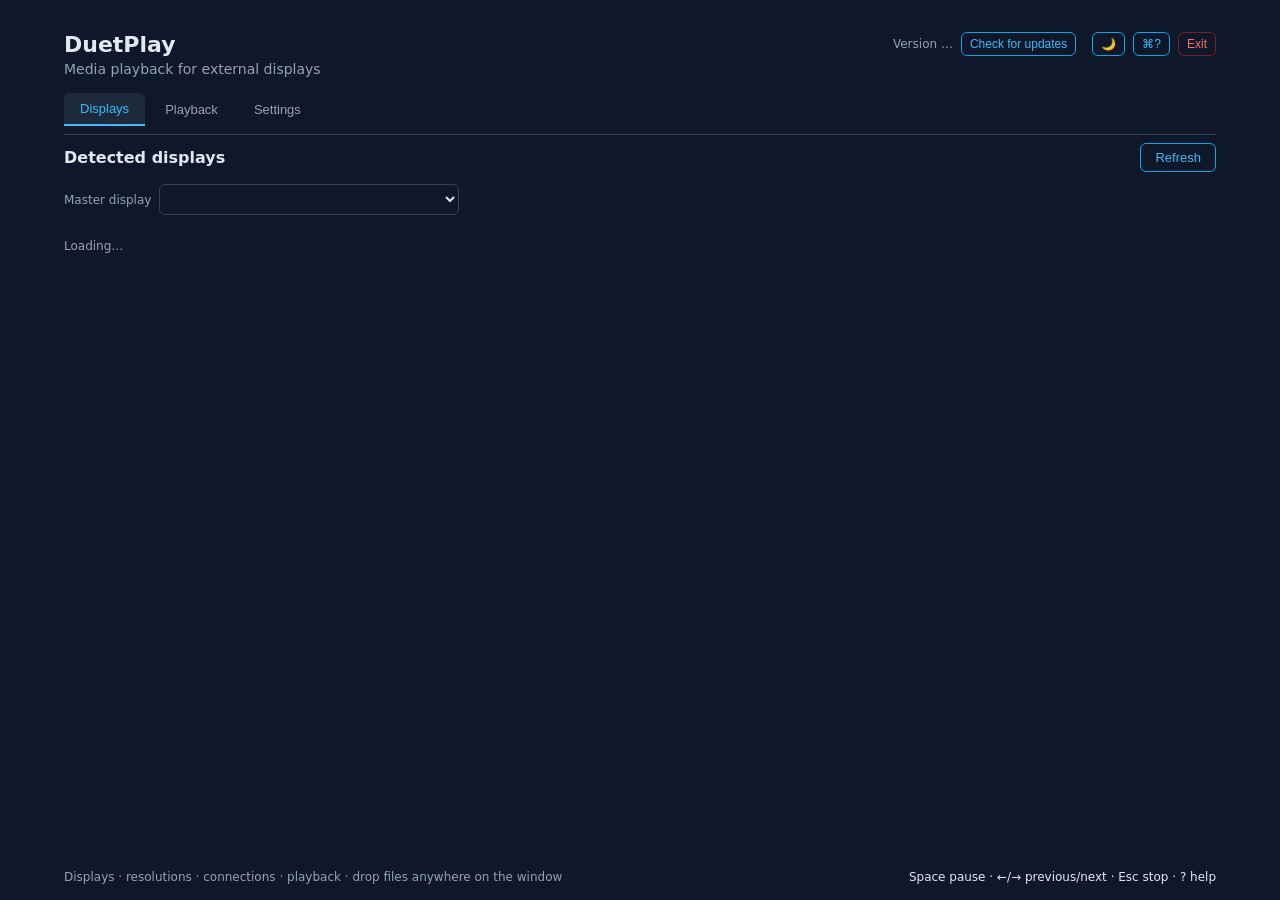
==== commit 3cfa25fd: "ui: major playback UI improvements - Per-item overlay controls (text, vertical/horizontal position) " ====
--- a/ui/index.html
+++ b/ui/index.html
@@ -35,6 +35,14 @@
             <h2>Detected displays</h2>
             <button id="refresh-btn" type="button">Refresh</button>
           </div>
+          
+          <div class="master-display-row">
+            <label class="master-display">
+              Master display
+              <select id="output-display" class="mode-select" aria-label="Master monitor (applies to items without specific display)"></select>
+            </label>
+          </div>
+
           <div id="display-list" class="display-list" aria-live="polite"></div>
           <p id="status" class="status">Loading…</p>
         </section>
@@ -64,18 +72,7 @@
             <button id="preview-btn" class="preview-btn" type="button" disabled>Open preview</button>
           </div>
 
-          <div class="overlay-row">
-            <label class="overlay">
-              Overlay
-              <input id="overlay-input" type="text" placeholder="Caption shown at the output (leave empty to clear)" autocomplete="off" spellcheck="false" />
-            </label>
-            <select id="overlay-v" class="mode-select" aria-label="Overlay vertical"><option value="bottom">Bottom</option><option value="top">Top</option></select>
-            <select id="overlay-h" class="mode-select" aria-label="Overlay horizontal"><option value="left">Left</option><option value="center">Center</option><option value="right">Right</option></select>
-            <button id="overlay-btn" type="button">Apply</button>
-          </div>
-
           <div class="playback-row">
-            <select id="output-display" class="mode-select" aria-label="Master monitor (applies to all items)"></select>
             <label class="dwell">
               Dwell
               <input id="dwell-input" type="number" min="1" step="1" value="5" />s
--- a/ui/styles.css
+++ b/ui/styles.css
@@ -1,3 +1,3 @@
 :root{color-scheme:dark;--bg:#0f172a;--panel:#1e293b;--panel-border:#334155;--text:#e2e8f0;--muted:#94a3b8;--accent:#38bdf8;--accent-border:#0ea5e9;--ok:#4ade80;--ok-border:rgba(74,222,128,0.4);--ok-bg:rgba(74,222,128,0.12);--danger:#f87171;--danger-border:#7f1d1d;--danger-bg:rgba(248,113,113,0.12);--off:#64748b;--drag-overlay:rgba(56,189,248,0.15);--drag-border:rgba(56,189,248,0.5)}
 :root[data-theme="light"]{color-scheme:light;--bg:#f8fafc;--panel:#ffffff;--panel-border:#e2e8f0;--text:#0f172a;--muted:#64748b;--accent:#0284c7;--accent-border:#0369a1;--ok:#16a34a;--ok-border:rgba(22,163,74,0.4);--ok-bg:rgba(22,163,74,0.12);--danger:#dc2626;--danger-border:#7f1d1d;--danger-bg:rgba(220,38,38,0.12);--off:#94a3b8;--drag-overlay:rgba(2,132,199,0.1);--drag-border:rgba(2,132,199,0.4)}
-*{box-sizing:border-box}html,body{margin:0;padding:0}body{background:var(--bg);color:var(--text);font-family:"Segoe UI",system-ui,-apple-system,sans-serif;transition:background 0.2s ease,color 0.2s ease}.app{max-width:1200px;margin:0 auto;padding:32px 24px 16px;display:flex;flex-direction:column;min-height:100vh}.header h1{margin:0 0 4px;font-size:22px;font-weight:600}.subtitle{margin:0;color:var(--muted);font-size:14px}.header{display:flex;align-items:flex-start;justify-content:space-between;gap:24px}.header-meta{display:flex;align-items:center;justify-content:flex-end;gap:8px;flex-wrap:wrap}.app-version,.update-status{color:var(--muted);font-size:12px}.update-status.error{color:var(--danger)}.subtle-btn{padding:4px 8px;font-size:12px}.icon-btn{background:none;border:none;color:var(--muted);font-size:18px;cursor:pointer;padding:4px 8px;line-height:1}.icon-btn:hover{color:var(--text)}.tabs{display:flex;gap:4px;margin:16px 0 8px;border-bottom:1px solid var(--panel-border);padding-bottom:8px}.tab-btn{background:transparent;border:none;color:var(--muted);padding:8px 16px;font-size:13px;font-weight:500;cursor:pointer;border-radius:6px 6px 0 0;transition:all 0.15s ease}.tab-btn:hover{color:var(--text);background:var(--panel)}.tab-btn.active{color:var(--accent);background:var(--panel);border-bottom:2px solid var(--accent)}.tab-panel{animation:fadeIn 0.15s ease}@keyframes fadeIn{from{opacity:0;transform:translateY(4px)}to{opacity:1;transform:translateY(0)}}.tab-panel[hidden]{display:none}.update-dialog{position:fixed;inset:0;z-index:1000;display:flex;align-items:center;justify-content:center;padding:24px;background:rgba(2,6,23,0.78)}.update-dialog.hidden{display:none}.update-card{width:min(420px,100%);padding:24px;background:var(--panel);border:1px solid var(--panel-border);border-radius:10px;box-shadow:0 18px 60px rgba(0,0,0,0.45)}.update-card h2{margin:0 0 10px;font-size:18px}.update-card p{margin:0;color:var(--muted);font-size:14px;line-height:1.5}.update-actions{display:flex;justify-content:flex-end;gap:8px;margin-top:20px}.panel{margin-top:24px;background:var(--panel);border:1px solid var(--panel-border);border-radius:10px;padding:16px}.panel-head{display:flex;align-items:center;justify-content:space-between;margin-bottom:12px}.panel-head h2{margin:0;font-size:16px;font-weight:600}button{background:transparent;color:var(--accent);border:1px solid var(--accent-border);border-radius:6px;padding:6px 14px;font-size:13px;cursor:pointer;transition:background 120ms ease,color 120ms ease,border-color 120ms ease}button:hover{background:rgba(56,189,248,0.12)}.play-btn{color:var(--ok);border-color:var(--ok-border)}.play-btn:not(:disabled):hover{background:var(--ok-bg)}.danger-btn,.exit-btn{color:var(--danger);border-color:var(--danger-border)}.danger-btn:not(:disabled):hover,.exit-btn:not(:disabled):hover{background:var(--danger-bg);border-color:var(--danger)}button:disabled{color:var(--muted);border-color:var(--panel-border);background:transparent;cursor:not-allowed}.display-list{display:grid;grid-template-columns:repeat(auto-fill,minmax(320px,1fr));gap:10px}.display-card{background:var(--bg);border:1px solid var(--panel-border);border-radius:8px;padding:12px 14px;transition:border-color 0.15s ease}.display-card:hover{border-color:var(--accent-border)}.display-card.current-mode{position:relative}.display-card.current-mode::before{content:"";position:absolute;top:0;left:0;right:0;height:2px;background:var(--accent);border-radius:8px 8px 0 0}.display-title{font-size:15px;font-weight:600;margin-bottom:2px}.display-meta{font-family:ui-monospace,"Cascadia Mono",Consolas,monospace;font-size:12px;color:var(--muted);white-space:pre-line;margin-bottom:8px}.current-mode-badge{display:inline-flex;align-items:center;gap:6px;padding:4px 8px;background:var(--ok-bg);border:1px solid var(--ok-border);border-radius:999px;font-size:11px;font-weight:600;color:var(--ok);margin-bottom:8px}.badges{display:flex;gap:6px;flex-wrap:wrap}.resolution{margin-top:10px;border-top:1px solid var(--panel-border);padding-top:10px}.resolution-label{font-size:12px;color:var(--muted);margin-bottom:6px}.mode-current{font-size:13px;margin-bottom:6px}.resolution-row{display:flex;gap:8px;align-items:center}.mode-select{flex:1;background:var(--bg);color:var(--text);border:1px solid var(--panel-border);border-radius:6px;padding:6px 8px;font-size:13px;max-width:320px}.apply-btn{padding:6px 12px}.card-status{margin:8px 0 0;font-size:12px;color:var(--muted)}.badge{font-size:11px;padding:2px 8px;border-radius:999px;border:1px solid transparent}.badge-on{color:var(--ok);border-color:rgba(74,222,128,0.4)}.badge-off{color:var(--off);border-color:var(--off)}.empty,.error{color:var(--muted);font-size:14px;padding:12px 0}.error{color:var(--danger)}.status{margin:12px 0 0;font-size:12px;color:var(--muted)}.footer{margin-top:auto;padding-top:24px;font-size:12px;color:var(--muted);display:flex;justify-content:space-between;gap:16px;flex-wrap:wrap}.footer-hints{color:var(--text)}.dropzone{border:1px dashed var(--accent-border);border-radius:8px;padding:18px;text-align:center;color:var(--muted);font-size:13px;transition:background 120ms ease,border-color 120ms ease;margin-bottom:10px}.dropzone.dragging{background:var(--drag-overlay);border-color:var(--accent);color:var(--text);border-style:solid}.dropzone p{margin:0}.empty-state{display:flex;flex-direction:column;align-items:center;justify-content:center;padding:48px 24px;text-align:center;color:var(--muted)}.empty-state svg{width:64px;height:64px;margin-bottom:16px;opacity:0.6}.empty-state h3{margin:0 0 8px;font-size:16px;color:var(--text)}.empty-state p{margin:0 0 16px;font-size:13px}.path-row{display:flex;gap:8px;margin-bottom:12px}.path-row input[type="text"]{flex:1;background:var(--bg);color:var(--text);border:1px solid var(--panel-border);border-radius:6px;padding:6px 8px;font-size:13px}.queue{list-style:none;margin:0 0 12px;padding:0;max-height:360px;overflow-y:auto}.queue .queued-item{display:flex;align-items:stretch;gap:10px;font-size:13px;padding:6px;border-radius:8px;border:1px solid transparent;transition:all 0.15s ease}.queue .queued-item.active{background:rgba(56,189,248,0.1);border-color:rgba(56,189,248,0.35)}.queue .queued-item.drag-over{border-color:var(--accent);background:var(--drag-overlay)}.queue .queued-item.dragging{opacity:0.5;border-style:dashed}.queued-media{position:relative;width:288px;height:200px;flex:0 0 auto;border-radius:6px;overflow:hidden;background:var(--bg);border:1px solid var(--panel-border);cursor:pointer;display:flex;align-items:center;justify-content:center}.queued-media:hover{border-color:var(--accent-border)}.queued-media .thumb{width:100%;height:100%;object-fit:cover;display:block;transition:opacity 0.2s ease}.queued-media .queued-kind{position:absolute;inset:0;display:flex;align-items:center;justify-content:center;color:var(--muted);font-size:9px;letter-spacing:0.1em;transition:opacity 0.2s ease}.queued-body{flex:1;min-width:0;display:grid;grid-template-columns:minmax(120px,180px) minmax(0,1fr);align-items:center;gap:10px}.queued-name{overflow:hidden;text-overflow:ellipsis;white-space:nowrap;min-width:0;cursor:pointer}.queued-name:hover{color:var(--accent)}.queued-actions{min-width:0;display:flex;align-items:center;gap:6px;flex-wrap:nowrap;overflow-x:auto;padding-bottom:2px}.queued-actions .action{padding:3px 10px;font-size:12px}.queued-actions .seconds{width:52px;background:var(--bg);color:var(--text);border:1px solid var(--panel-border);border-radius:6px;padding:4px 6px;font-size:12px}.queued-actions .fit-select{background:var(--bg);color:var(--text);border:1px solid var(--panel-border);border-radius:6px;padding:4px 6px;font-size:12px}.queued-actions .monitor-select{max-width:220px;background:var(--bg);color:var(--text);border:1px solid var(--panel-border);border-radius:6px;padding:4px 6px;font-size:12px}.queued-remove{margin-left:auto;border:none;color:var(--muted);font-size:12px;padding:2px 6px}.queued-remove:not(:disabled):hover{color:var(--danger);background:transparent}.playback-row{display:flex;align-items:center;gap:8px;flex-wrap:nowrap;overflow-x:auto;padding-bottom:2px}.queued-actions .audio-item-select{max-width:220px;background:var(--bg);color:var(--text);border:1px solid var(--panel-border);border-radius:6px;padding:4px 6px;font-size:12px}.playback-row .mode-select{min-width:180px}.dwell{display:flex;align-items:center;gap:4px;font-size:12px;color:var(--muted)}.dwell input{width:52px;background:var(--bg);color:var(--text);border:1px solid var(--panel-border);border-radius:6px;padding:6px 6px;font-size:13px}.volume{display:flex;align-items:center;gap:6px;font-size:12px;color:var(--muted)}.volume input[type="range"]{width:104px;accent-color:var(--accent)}.now-playing{display:flex;flex-wrap:nowrap;gap:12px;align-items:center;background:var(--bg);border:1px solid var(--panel-border);border-radius:8px;padding:10px 12px;margin-bottom:12px}.now-playing.hidden{display:none}.np-thumb{width:160px;height:96px;flex:0 0 auto;border-radius:6px;overflow:hidden;background:#000;border:1px solid var(--panel-border);display:flex;align-items:center;justify-content:center}.np-thumb img,.np-thumb video{width:100%;height:100%;object-fit:cover}.preview-btn{flex:0 0 auto;white-space:nowrap}.np-info{flex:1;min-width:0;display:flex;flex-direction:column;gap:6px}.np-title{font-size:13px;font-weight:600;overflow:hidden;text-overflow:ellipsis;white-space:nowrap}.np-bar{height:6px;background:var(--panel-border);border-radius:999px;overflow:hidden}.np-fill{height:100%;width:0;background:var(--accent);border-radius:999px;transition:width 250ms linear}.np-time{font-size:12px;color:var(--muted)}.overlay-row{display:flex;gap:8px;align-items:center;margin-bottom:12px}.overlay{flex:1;display:flex;align-items:center;gap:8px;font-size:12px;color:var(--muted)}.overlay input{flex:1;min-width:0;background:var(--bg);color:var(--text);border:1px solid var(--panel-border);border-radius:6px;padding:6px 8px;font-size:13px}.settings-grid{display:grid;grid-template-columns:repeat(auto-fit,minmax(240px,1fr));gap:16px}.setting-item{display:flex;flex-direction:column;gap:6px}.setting-item label{font-size:12px;color:var(--muted);font-weight:500}.shortcuts-dialog{position:fixed;inset:0;z-index:1001;display:flex;align-items:center;justify-content:center;padding:24px;background:rgba(2,6,23,0.85)}.shortcuts-dialog.hidden{display:none}.shortcuts-card{width:min(480px,100%);background:var(--panel);border:1px solid var(--panel-border);border-radius:12px;box-shadow:0 24px 80px rgba(0,0,0,0.5);overflow:hidden}.shortcuts-card header{display:flex;align-items:center;justify-content:space-between;padding:16px 20px;border-bottom:1px solid var(--panel-border)}.shortcuts-card h2{margin:0;font-size:18px}.shortcuts-list{padding:16px 20px;margin:0;display:grid;grid-template-columns:auto 1fr;gap:8px 16px}.shortcuts-list dt{color:var(--accent);font-family:ui-monospace,monospace;font-size:13px;font-weight:600;white-space:nowrap}.shortcuts-list dd{margin:0;color:var(--muted);font-size:13px}.shortcuts-footer{padding:16px 20px;border-top:1px solid var(--panel-border);display:flex;justify-content:flex-end}.shortcuts-footer button{padding:8px 16px}+*{box-sizing:border-box}html,body{margin:0;padding:0}body{background:var(--bg);color:var(--text);font-family:"Segoe UI",system-ui,-apple-system,sans-serif;transition:background 0.2s ease,color 0.2s ease}.app{max-width:1200px;margin:0 auto;padding:32px 24px 16px;display:flex;flex-direction:column;min-height:100vh}.header h1{margin:0 0 4px;font-size:22px;font-weight:600}.subtitle{margin:0;color:var(--muted);font-size:14px}.header{display:flex;align-items:flex-start;justify-content:space-between;gap:24px}.header-meta{display:flex;align-items:center;justify-content:flex-end;gap:8px;flex-wrap:wrap}.app-version,.update-status{color:var(--muted);font-size:12px}.update-status.error{color:var(--danger)}.subtle-btn{padding:4px 8px;font-size:12px}.icon-btn{background:none;border:none;color:var(--muted);font-size:18px;cursor:pointer;padding:4px 8px;line-height:1}.icon-btn:hover{color:var(--text)}.tabs{display:flex;gap:4px;margin:16px 0 8px;border-bottom:1px solid var(--panel-border);padding-bottom:8px}.tab-btn{background:transparent;border:none;color:var(--muted);padding:8px 16px;font-size:13px;font-weight:500;cursor:pointer;border-radius:6px 6px 0 0;transition:all 0.15s ease}.tab-btn:hover{color:var(--text);background:var(--panel)}.tab-btn.active{color:var(--accent);background:var(--panel);border-bottom:2px solid var(--accent)}.tab-panel{animation:fadeIn 0.15s ease}@keyframes fadeIn{from{opacity:0;transform:translateY(4px)}to{opacity:1;transform:translateY(0)}}.tab-panel[hidden]{display:none}.update-dialog{position:fixed;inset:0;z-index:1000;display:flex;align-items:center;justify-content:center;padding:24px;background:rgba(2,6,23,0.78)}.update-dialog.hidden{display:none}.update-card{width:min(420px,100%);padding:24px;background:var(--panel);border:1px solid var(--panel-border);border-radius:10px;box-shadow:0 18px 60px rgba(0,0,0,0.45)}.update-card h2{margin:0 0 10px;font-size:18px}.update-card p{margin:0;color:var(--muted);font-size:14px;line-height:1.5}.update-actions{display:flex;justify-content:flex-end;gap:8px;margin-top:20px}.panel{margin-top:24px;background:var(--panel);border:1px solid var(--panel-border);border-radius:10px;padding:16px}.panel-head{display:flex;align-items:center;justify-content:space-between;margin-bottom:12px}.panel-head h2{margin:0;font-size:16px;font-weight:600}button{background:transparent;color:var(--accent);border:1px solid var(--accent-border);border-radius:6px;padding:6px 14px;font-size:13px;cursor:pointer;transition:background 120ms ease,color 120ms ease,border-color 120ms ease}button:hover{background:rgba(56,189,248,0.12)}.play-btn{color:var(--ok);border-color:var(--ok-border)}.play-btn:not(:disabled):hover{background:var(--ok-bg)}.danger-btn,.exit-btn{color:var(--danger);border-color:var(--danger-border)}.danger-btn:not(:disabled):hover,.exit-btn:not(:disabled):hover{background:var(--danger-bg);border-color:var(--danger)}button:disabled{color:var(--muted);border-color:var(--panel-border);background:transparent;cursor:not-allowed}.display-list{display:grid;grid-template-columns:repeat(auto-fill,minmax(320px,1fr));gap:10px}.display-card{background:var(--bg);border:1px solid var(--panel-border);border-radius:8px;padding:12px 14px;transition:border-color 0.15s ease}.display-card:hover{border-color:var(--accent-border)}.display-card.current-mode{position:relative}.display-card.current-mode::before{content:"";position:absolute;top:0;left:0;right:0;height:2px;background:var(--accent);border-radius:8px 8px 0 0}.display-title{font-size:15px;font-weight:600;margin-bottom:2px}.display-meta{font-family:ui-monospace,"Cascadia Mono",Consolas,monospace;font-size:12px;color:var(--muted);white-space:pre-line;margin-bottom:8px}.current-mode-badge{display:inline-flex;align-items:center;gap:6px;padding:4px 8px;background:var(--ok-bg);border:1px solid var(--ok-border);border-radius:999px;font-size:11px;font-weight:600;color:var(--ok);margin-bottom:8px}.badges{display:flex;gap:6px;flex-wrap:wrap}.resolution{margin-top:10px;border-top:1px solid var(--panel-border);padding-top:10px}.resolution-label{font-size:12px;color:var(--muted);margin-bottom:6px}.mode-current{font-size:13px;margin-bottom:6px}.resolution-row{display:flex;gap:8px;align-items:center}.mode-select{flex:1;background:var(--bg);color:var(--text);border:1px solid var(--panel-border);border-radius:6px;padding:6px 8px;font-size:13px;max-width:320px}.apply-btn{padding:6px 12px}.card-status{margin:8px 0 0;font-size:12px;color:var(--muted)}.badge{font-size:11px;padding:2px 8px;border-radius:999px;border:1px solid transparent}.badge-on{color:var(--ok);border-color:rgba(74,222,128,0.4)}.badge-off{color:var(--off);border-color:var(--off)}.empty,.error{color:var(--muted);font-size:14px;padding:12px 0}.error{color:var(--danger)}.status{margin:12px 0 0;font-size:12px;color:var(--muted)}.footer{margin-top:auto;padding-top:24px;font-size:12px;color:var(--muted);display:flex;justify-content:space-between;gap:16px;flex-wrap:wrap}.footer-hints{color:var(--text)}.dropzone{border:1px dashed var(--accent-border);border-radius:8px;padding:18px;text-align:center;color:var(--muted);font-size:13px;transition:background 120ms ease,border-color 120ms ease;margin-bottom:10px}.dropzone.dragging{background:var(--drag-overlay);border-color:var(--accent);color:var(--text);border-style:solid}.dropzone p{margin:0}.empty-state{display:flex;flex-direction:column;align-items:center;justify-content:center;padding:48px 24px;text-align:center;color:var(--muted)}.empty-state svg{width:64px;height:64px;margin-bottom:16px;opacity:0.6}.empty-state h3{margin:0 0 8px;font-size:16px;color:var(--text)}.empty-state p{margin:0 0 16px;font-size:13px}.path-row{display:flex;gap:8px;margin-bottom:12px}.path-row input[type="text"]{flex:1;background:var(--bg);color:var(--text);border:1px solid var(--panel-border);border-radius:6px;padding:6px 8px;font-size:13px}.queue{list-style:none;margin:0 0 12px;padding:0;max-height:500px;overflow-y:auto;scrollbar-width:none;-ms-overflow-style:none}.queue::-webkit-scrollbar{display:none}.queue .queued-item{display:flex;align-items:flex-start;gap:10px;font-size:13px;padding:6px;border-radius:8px;border:1px solid transparent;transition:all 0.15s ease}.queue .queued-item.active{background:rgba(56,189,248,0.1);border-color:rgba(56,189,248,0.35)}.queue .queued-item.drag-over{border-color:var(--accent);background:var(--drag-overlay)}.queue .queued-item.dragging{opacity:0.5;border-style:dashed}.queued-media{position:relative;width:288px;height:162px;flex:0 0 auto;border-radius:6px;overflow:hidden;background:var(--bg);border:1px solid var(--panel-border);cursor:pointer;display:flex;align-items:center;justify-content:center}.queued-media:hover{border-color:var(--accent-border)}.queued-media .thumb{width:100%;height:100%;object-fit:cover;display:block;transition:opacity 0.2s ease}.queued-media .queued-kind{position:absolute;inset:0;display:flex;align-items:center;justify-content:center;color:var(--muted);font-size:9px;letter-spacing:0.1em;transition:opacity 0.2s ease}.queued-name{margin-top:6px;font-size:12px;color:var(--text);text-align:center;overflow:hidden;text-overflow:ellipsis;white-space:nowrap;max-width:288px}.queued-body{flex:1;min-width:0;display:flex;flex-direction:column;gap:8px}.action-group{display:flex;flex-direction:column;gap:4px;font-size:11px;color:var(--muted)}.action-group-label{font-weight:600;color:var(--text);font-size:11px;text-transform:uppercase;letter-spacing:0.05em}.action-row{display:flex;gap:4px;flex-wrap:wrap}.action-row .action{flex:1;min-width:0;padding:4px 6px;font-size:11px;text-align:center}.action-row .seconds{width:52px;background:var(--bg);color:var(--text);border:1px solid var(--panel-border);border-radius:6px;padding:4px 6px;font-size:11px;text-align:center}.action-row .fit-select{flex:1;min-width:0;background:var(--bg);color:var(--text);border:1px solid var(--panel-border);border-radius:6px;padding:4px 6px;font-size:11px}.action-row .monitor-select{flex:1;min-width:0;background:var(--bg);color:var(--text);border:1px solid var(--panel-border);border-radius:6px;padding:4px 6px;font-size:11px}.overlay-group{display:flex;flex-direction:column;gap:4px}.overlay-group-label{font-weight:600;color:var(--text);font-size:11px;text-transform:uppercase;letter-spacing:0.05em}.overlay-inputs{display:flex;gap:4px}.overlay-inputs input{flex:1;min-width:0;background:var(--bg);color:var(--text);border:1px solid var(--panel-border);border-radius:6px;padding:4px 6px;font-size:11px}.overlay-inputs select{flex:1;min-width:0;background:var(--bg);color:var(--text);border:1px solid var(--panel-border);border-radius:6px;padding:4px 6px;font-size:11px}.playback-row{display:flex;align-items:center;gap:8px;flex-wrap:wrap;padding-bottom:2px}.dwell{display:flex;align-items:center;gap:4px;font-size:12px;color:var(--muted)}.dwell input{width:52px;background:var(--bg);color:var(--text);border:1px solid var(--panel-border);border-radius:6px;padding:6px 6px;font-size:13px}.volume{display:flex;align-items:center;gap:6px;font-size:12px;color:var(--muted)}.volume input[type="range"]{width:104px;accent-color:var(--accent)}.now-playing{display:flex;flex-wrap:nowrap;gap:12px;align-items:center;background:var(--bg);border:1px solid var(--panel-border);border-radius:8px;padding:10px 12px;margin-bottom:12px}.now-playing.hidden{display:none}.np-thumb{width:160px;height:96px;flex:0 0 auto;border-radius:6px;overflow:hidden;background:#000;border:1px solid var(--panel-border);display:flex;align-items:center;justify-content:center}.np-thumb img,.np-thumb video{width:100%;height:100%;object-fit:cover}.preview-btn{flex:0 0 auto;white-space:nowrap}.np-info{flex:1;min-width:0;display:flex;flex-direction:column;gap:6px}.np-title{font-size:13px;font-weight:600;overflow:hidden;text-overflow:ellipsis;white-space:nowrap}.np-bar{height:6px;background:var(--panel-border);border-radius:999px;overflow:hidden}.np-fill{height:100%;width:0;background:var(--accent);border-radius:999px;transition:width 250ms linear}.np-time{font-size:12px;color:var(--muted)}.master-display-row{margin-bottom:12px}.master-display{display:flex;align-items:center;gap:8px;font-size:12px;color:var(--muted)}.master-display select{flex:1;max-width:300px}.settings-grid{display:grid;grid-template-columns:repeat(auto-fit,minmax(240px,1fr));gap:16px}.setting-item{display:flex;flex-direction:column;gap:6px}.setting-item label{font-size:12px;color:var(--muted);font-weight:500}.shortcuts-dialog{position:fixed;inset:0;z-index:1001;display:flex;align-items:center;justify-content:center;padding:24px;background:rgba(2,6,23,0.85)}.shortcuts-dialog.hidden{display:none}.shortcuts-card{width:min(480px,100%);background:var(--panel);border:1px solid var(--panel-border);border-radius:12px;box-shadow:0 24px 80px rgba(0,0,0,0.5);overflow:hidden}.shortcuts-card header{display:flex;align-items:center;justify-content:space-between;padding:16px 20px;border-bottom:1px solid var(--panel-border)}.shortcuts-card h2{margin:0;font-size:18px}.shortcuts-list{padding:16px 20px;margin:0;display:grid;grid-template-columns:auto 1fr;gap:8px 16px}.shortcuts-list dt{color:var(--accent);font-family:ui-monospace,monospace;font-size:13px;font-weight:600;white-space:nowrap}.shortcuts-list dd{margin:0;color:var(--muted);font-size:13px}.shortcuts-footer{padding:16px 20px;border-top:1px solid var(--panel-border);display:flex;justify-content:flex-end}.shortcuts-footer button{padding:8px 16px}
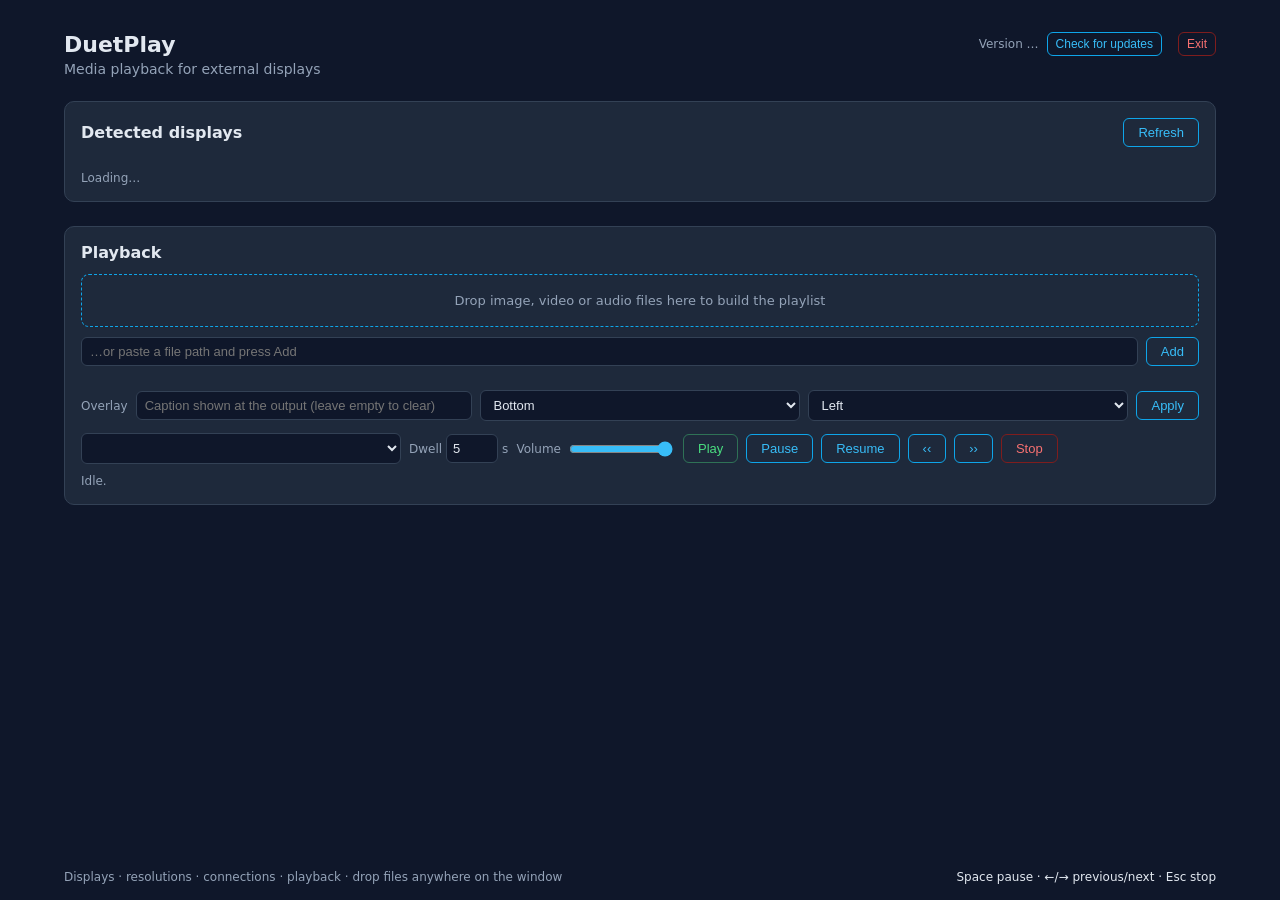
==== commit eba31e7e: "merge: main into dev Merge production changes into dev branch: - WebView2 downloadBootstrapper (save" ====
--- a/ui/index.html
+++ b/ui/index.html
@@ -1,5 +1,5 @@
 <!doctype html>
-<html lang="en" data-theme="dark">
+<html lang="en">
   <head>
     <meta charset="utf-8" />
     <meta name="viewport" content="width=device-width, initial-scale=1" />
@@ -17,143 +17,90 @@
           <span id="app-version" class="app-version">Version …</span>
           <button id="check-updates-btn" class="subtle-btn" type="button">Check for updates</button>
           <span id="update-status" class="update-status" aria-live="polite"></span>
-          <button id="theme-toggle" class="subtle-btn" type="button" aria-label="Toggle theme" title="Toggle theme (Dark/Light/System)">🌙</button>
-          <button id="help-btn" class="subtle-btn" type="button" aria-label="Keyboard shortcuts">⌘?</button>
           <button id="exit-btn" class="subtle-btn exit-btn" type="button">Exit</button>
         </div>
       </header>
 
-      <nav class="tabs" role="tablist" aria-label="Main sections">
-        <button role="tab" data-tab="displays" aria-selected="true" class="tab-btn active">Displays</button>
-        <button role="tab" data-tab="playback" aria-selected="false" class="tab-btn">Playback</button>
-        <button role="tab" data-tab="settings" aria-selected="false" class="tab-btn">Settings</button>
-      </nav>
+      <section class="panel">
+        <div class="panel-head">
+          <h2>Detected displays</h2>
+          <button id="refresh-btn" type="button">Refresh</button>
+        </div>
+        <div id="display-list" class="display-list" aria-live="polite"></div>
+        <p id="status" class="status">Loading&hellip;</p>
+      </section>
 
-      <div class="tab-panels">
-        <section role="tabpanel" id="displays-panel" class="tab-panel active" aria-labelledby="displays-tab">
-          <div class="panel-head">
-            <h2>Detected displays</h2>
-            <button id="refresh-btn" type="button">Refresh</button>
+      <section class="panel">
+        <div class="panel-head">
+          <h2>Playback</h2>
+        </div>
+
+        <div id="dropzone" class="dropzone" tabindex="0">
+          <p id="dropzone-hint">Drop image, video or audio files here to build the playlist</p>
+        </div>
+        <div class="path-row">
+          <input id="path-input" type="text" placeholder="…or paste a file path and press Add" autocomplete="off" spellcheck="false" />
+          <button id="add-path-btn" type="button">Add</button>
+        </div>
+
+        <ol id="queue" class="queue" aria-live="polite"></ol>
+
+        <div class="now-playing hidden" id="now-playing">
+          <div id="np-thumb" class="np-thumb"></div>
+          <div class="np-info">
+            <span id="np-title" class="np-title"></span>
+            <div class="np-bar"><div id="np-fill" class="np-fill"></div></div>
+            <span id="np-time" class="np-time"></span>
           </div>
-          
-          <div class="master-display-row">
-            <label class="master-display">
-              Master display
-              <select id="output-display" class="mode-select" aria-label="Master monitor (applies to items without specific display)"></select>
-            </label>
-          </div>
+          <button id="preview-btn" class="preview-btn" type="button" disabled>Open preview</button>
+        </div>
 
-          <div id="display-list" class="display-list" aria-live="polite"></div>
-          <p id="status" class="status">Loading…</p>
-        </section>
+        <div class="overlay-row">
+          <label class="overlay">
+            Overlay
+            <input id="overlay-input" type="text" placeholder="Caption shown at the output (leave empty to clear)" autocomplete="off" spellcheck="false" />
+          </label>
+          <select id="overlay-v" class="mode-select" aria-label="Overlay vertical"><option value="bottom">Bottom</option><option value="top">Top</option></select>
+          <select id="overlay-h" class="mode-select" aria-label="Overlay horizontal"><option value="left">Left</option><option value="center">Center</option><option value="right">Right</option></select>
+          <button id="overlay-btn" type="button">Apply</button>
+        </div>
 
-        <section role="tabpanel" id="playback-panel" class="tab-panel" aria-labelledby="playback-tab" hidden>
-          <div class="panel-head">
-            <h2>Playback</h2>
-          </div>
+        <div class="playback-row">
+          <select id="output-display" class="mode-select" aria-label="Master monitor (applies to all items)"></select>
+          <label class="dwell">
+            Dwell
+            <input id="dwell-input" type="number" min="1" step="1" value="5" />s
+          </label>
+          <label class="volume">
+            Volume
+            <input id="volume-input" type="range" min="0" max="100" step="1" value="100" />
+          </label>
+          <button id="play-btn" class="play-btn" type="button">Play</button>
+          <button id="pause-btn" type="button">Pause</button>
+          <button id="resume-btn" type="button">Resume</button>
+          <button id="prev-btn" type="button">&#8249;&#8249;</button>
+          <button id="next-btn" type="button">&#8250;&#8250;</button>
+          <button id="stop-btn" class="danger-btn" type="button">Stop</button>
+        </div>
 
-          <div id="dropzone" class="dropzone" tabindex="0">
-            <p id="dropzone-hint">Drop image, video or audio files here to build the playlist</p>
-          </div>
-          <div class="path-row">
-            <input id="path-input" type="text" placeholder="…or paste a file path and press Add" autocomplete="off" spellcheck="false" />
-            <button id="add-path-btn" type="button">Add</button>
-          </div>
-
-          <ol id="queue" class="queue" aria-live="polite"></ol>
-
-          <div class="now-playing hidden" id="now-playing">
-            <div id="np-thumb" class="np-thumb"></div>
-            <div class="np-info">
-              <span id="np-title" class="np-title"></span>
-              <div class="np-bar"><div id="np-fill" class="np-fill"></div></div>
-              <span id="np-time" class="np-time"></span>
-            </div>
-            <button id="preview-btn" class="preview-btn" type="button" disabled>Open preview</button>
-          </div>
-
-          <div class="playback-row">
-            <label class="dwell">
-              Dwell
-              <input id="dwell-input" type="number" min="1" step="1" value="5" />s
-            </label>
-            <label class="volume">
-              Volume
-              <input id="volume-input" type="range" min="0" max="100" step="1" value="100" />
-            </label>
-            <button id="play-btn" class="play-btn" type="button">Play</button>
-            <button id="pause-btn" type="button">Pause</button>
-            <button id="resume-btn" type="button">Resume</button>
-            <button id="prev-btn" type="button" title="Previous (←)">⏮</button>
-            <button id="next-btn" type="button" title="Next (→)">⏭</button>
-            <button id="stop-btn" class="danger-btn" type="button">Stop</button>
-          </div>
-
-          <p id="playback-status" class="card-status">Idle.</p>
-        </section>
-
-        <section role="tabpanel" id="settings-panel" class="tab-panel" aria-labelledby="settings-tab" hidden>
-          <div class="panel-head">
-            <h2>Settings</h2>
-          </div>
-          <div class="settings-grid">
-            <div class="setting-item">
-              <label for="theme-select">Theme</label>
-              <select id="theme-select" class="mode-select">
-                <option value="system">System</option>
-                <option value="dark">Dark</option>
-                <option value="light">Light</option>
-              </select>
-            </div>
-            <div class="setting-item">
-              <label>Keyboard Shortcuts</label>
-              <button id="show-shortcuts" type="button" class="subtle-btn">Show Help (?) </button>
-            </div>
-            <div class="setting-item">
-              <label>Version</label>
-              <span id="settings-version" class="app-version">Version …</span>
-            </div>
-          </div>
-        </section>
-      </div>
+        <p id="playback-status" class="card-status">Idle.</p>
+      </section>
 
       <footer class="footer">
-        <span>Displays · resolutions · connections · playback · drop files anywhere on the window</span>
-        <span class="footer-hints">Space pause · ←/→ previous/next · Esc stop · ? help</span>
+        <span>Displays &middot; resolutions &middot; connections &middot; playback &middot; drop files anywhere on the window</span>
+        <span class="footer-hints">Space pause &middot; &larr;/&rarr; previous/next &middot; Esc stop</span>
       </footer>
     </main>
-
     <div id="update-dialog" class="update-dialog hidden" role="dialog" aria-modal="true" aria-labelledby="update-title">
       <div class="update-card">
         <h2 id="update-title">Update available</h2>
         <p id="update-message"></p>
         <div class="update-actions">
           <button id="update-later-btn" type="button">Later</button>
-          <button id="update-install-btn" type="button">Download & install</button>
+          <button id="update-install-btn" type="button">Download &amp; install</button>
         </div>
       </div>
     </div>
-
-    <div id="shortcuts-dialog" class="shortcuts-dialog hidden" role="dialog" aria-modal="true" aria-labelledby="shortcuts-title">
-      <div class="shortcuts-card">
-        <header>
-          <h2 id="shortcuts-title">Keyboard Shortcuts</h2>
-          <button id="close-shortcuts" class="icon-btn" aria-label="Close">&times;</button>
-        </header>
-        <dl class="shortcuts-list">
-          <dt>Space</dt><dd>Pause / Resume playback</dd>
-          <dt>← / →</dt><dd>Previous / Next item</dd>
-          <dt>Esc</dt><dd>Stop playback</dd>
-          <dt>?</dt><dd>Show this help</dd>
-          <dt>Tab</dt><dd>Navigate between tabs</dd>
-          <dt>Enter</dt><dd>Activate focused button</dd>
-        </dl>
-        <div class="shortcuts-footer">
-          <button id="close-shortcuts-btn" type="button">Got it</button>
-        </div>
-      </div>
-    </div>
-
     <script src="app.js" type="module"></script>
   </body>
 </html>
--- a/ui/styles.css
+++ b/ui/styles.css
@@ -1,3 +1,653 @@
-:root{color-scheme:dark;--bg:#0f172a;--panel:#1e293b;--panel-border:#334155;--text:#e2e8f0;--muted:#94a3b8;--accent:#38bdf8;--accent-border:#0ea5e9;--ok:#4ade80;--ok-border:rgba(74,222,128,0.4);--ok-bg:rgba(74,222,128,0.12);--danger:#f87171;--danger-border:#7f1d1d;--danger-bg:rgba(248,113,113,0.12);--off:#64748b;--drag-overlay:rgba(56,189,248,0.15);--drag-border:rgba(56,189,248,0.5)}
-:root[data-theme="light"]{color-scheme:light;--bg:#f8fafc;--panel:#ffffff;--panel-border:#e2e8f0;--text:#0f172a;--muted:#64748b;--accent:#0284c7;--accent-border:#0369a1;--ok:#16a34a;--ok-border:rgba(22,163,74,0.4);--ok-bg:rgba(22,163,74,0.12);--danger:#dc2626;--danger-border:#7f1d1d;--danger-bg:rgba(220,38,38,0.12);--off:#94a3b8;--drag-overlay:rgba(2,132,199,0.1);--drag-border:rgba(2,132,199,0.4)}
-*{box-sizing:border-box}html,body{margin:0;padding:0}body{background:var(--bg);color:var(--text);font-family:"Segoe UI",system-ui,-apple-system,sans-serif;transition:background 0.2s ease,color 0.2s ease}.app{max-width:1200px;margin:0 auto;padding:32px 24px 16px;display:flex;flex-direction:column;min-height:100vh}.header h1{margin:0 0 4px;font-size:22px;font-weight:600}.subtitle{margin:0;color:var(--muted);font-size:14px}.header{display:flex;align-items:flex-start;justify-content:space-between;gap:24px}.header-meta{display:flex;align-items:center;justify-content:flex-end;gap:8px;flex-wrap:wrap}.app-version,.update-status{color:var(--muted);font-size:12px}.update-status.error{color:var(--danger)}.subtle-btn{padding:4px 8px;font-size:12px}.icon-btn{background:none;border:none;color:var(--muted);font-size:18px;cursor:pointer;padding:4px 8px;line-height:1}.icon-btn:hover{color:var(--text)}.tabs{display:flex;gap:4px;margin:16px 0 8px;border-bottom:1px solid var(--panel-border);padding-bottom:8px}.tab-btn{background:transparent;border:none;color:var(--muted);padding:8px 16px;font-size:13px;font-weight:500;cursor:pointer;border-radius:6px 6px 0 0;transition:all 0.15s ease}.tab-btn:hover{color:var(--text);background:var(--panel)}.tab-btn.active{color:var(--accent);background:var(--panel);border-bottom:2px solid var(--accent)}.tab-panel{animation:fadeIn 0.15s ease}@keyframes fadeIn{from{opacity:0;transform:translateY(4px)}to{opacity:1;transform:translateY(0)}}.tab-panel[hidden]{display:none}.update-dialog{position:fixed;inset:0;z-index:1000;display:flex;align-items:center;justify-content:center;padding:24px;background:rgba(2,6,23,0.78)}.update-dialog.hidden{display:none}.update-card{width:min(420px,100%);padding:24px;background:var(--panel);border:1px solid var(--panel-border);border-radius:10px;box-shadow:0 18px 60px rgba(0,0,0,0.45)}.update-card h2{margin:0 0 10px;font-size:18px}.update-card p{margin:0;color:var(--muted);font-size:14px;line-height:1.5}.update-actions{display:flex;justify-content:flex-end;gap:8px;margin-top:20px}.panel{margin-top:24px;background:var(--panel);border:1px solid var(--panel-border);border-radius:10px;padding:16px}.panel-head{display:flex;align-items:center;justify-content:space-between;margin-bottom:12px}.panel-head h2{margin:0;font-size:16px;font-weight:600}button{background:transparent;color:var(--accent);border:1px solid var(--accent-border);border-radius:6px;padding:6px 14px;font-size:13px;cursor:pointer;transition:background 120ms ease,color 120ms ease,border-color 120ms ease}button:hover{background:rgba(56,189,248,0.12)}.play-btn{color:var(--ok);border-color:var(--ok-border)}.play-btn:not(:disabled):hover{background:var(--ok-bg)}.danger-btn,.exit-btn{color:var(--danger);border-color:var(--danger-border)}.danger-btn:not(:disabled):hover,.exit-btn:not(:disabled):hover{background:var(--danger-bg);border-color:var(--danger)}button:disabled{color:var(--muted);border-color:var(--panel-border);background:transparent;cursor:not-allowed}.display-list{display:grid;grid-template-columns:repeat(auto-fill,minmax(320px,1fr));gap:10px}.display-card{background:var(--bg);border:1px solid var(--panel-border);border-radius:8px;padding:12px 14px;transition:border-color 0.15s ease}.display-card:hover{border-color:var(--accent-border)}.display-card.current-mode{position:relative}.display-card.current-mode::before{content:"";position:absolute;top:0;left:0;right:0;height:2px;background:var(--accent);border-radius:8px 8px 0 0}.display-title{font-size:15px;font-weight:600;margin-bottom:2px}.display-meta{font-family:ui-monospace,"Cascadia Mono",Consolas,monospace;font-size:12px;color:var(--muted);white-space:pre-line;margin-bottom:8px}.current-mode-badge{display:inline-flex;align-items:center;gap:6px;padding:4px 8px;background:var(--ok-bg);border:1px solid var(--ok-border);border-radius:999px;font-size:11px;font-weight:600;color:var(--ok);margin-bottom:8px}.badges{display:flex;gap:6px;flex-wrap:wrap}.resolution{margin-top:10px;border-top:1px solid var(--panel-border);padding-top:10px}.resolution-label{font-size:12px;color:var(--muted);margin-bottom:6px}.mode-current{font-size:13px;margin-bottom:6px}.resolution-row{display:flex;gap:8px;align-items:center}.mode-select{flex:1;background:var(--bg);color:var(--text);border:1px solid var(--panel-border);border-radius:6px;padding:6px 8px;font-size:13px;max-width:320px}.apply-btn{padding:6px 12px}.card-status{margin:8px 0 0;font-size:12px;color:var(--muted)}.badge{font-size:11px;padding:2px 8px;border-radius:999px;border:1px solid transparent}.badge-on{color:var(--ok);border-color:rgba(74,222,128,0.4)}.badge-off{color:var(--off);border-color:var(--off)}.empty,.error{color:var(--muted);font-size:14px;padding:12px 0}.error{color:var(--danger)}.status{margin:12px 0 0;font-size:12px;color:var(--muted)}.footer{margin-top:auto;padding-top:24px;font-size:12px;color:var(--muted);display:flex;justify-content:space-between;gap:16px;flex-wrap:wrap}.footer-hints{color:var(--text)}.dropzone{border:1px dashed var(--accent-border);border-radius:8px;padding:18px;text-align:center;color:var(--muted);font-size:13px;transition:background 120ms ease,border-color 120ms ease;margin-bottom:10px}.dropzone.dragging{background:var(--drag-overlay);border-color:var(--accent);color:var(--text);border-style:solid}.dropzone p{margin:0}.empty-state{display:flex;flex-direction:column;align-items:center;justify-content:center;padding:48px 24px;text-align:center;color:var(--muted)}.empty-state svg{width:64px;height:64px;margin-bottom:16px;opacity:0.6}.empty-state h3{margin:0 0 8px;font-size:16px;color:var(--text)}.empty-state p{margin:0 0 16px;font-size:13px}.path-row{display:flex;gap:8px;margin-bottom:12px}.path-row input[type="text"]{flex:1;background:var(--bg);color:var(--text);border:1px solid var(--panel-border);border-radius:6px;padding:6px 8px;font-size:13px}.queue{list-style:none;margin:0 0 12px;padding:0;max-height:500px;overflow-y:auto;scrollbar-width:none;-ms-overflow-style:none}.queue::-webkit-scrollbar{display:none}.queue .queued-item{display:flex;align-items:flex-start;gap:10px;font-size:13px;padding:6px;border-radius:8px;border:1px solid transparent;transition:all 0.15s ease}.queue .queued-item.active{background:rgba(56,189,248,0.1);border-color:rgba(56,189,248,0.35)}.queue .queued-item.drag-over{border-color:var(--accent);background:var(--drag-overlay)}.queue .queued-item.dragging{opacity:0.5;border-style:dashed}.queued-media{position:relative;width:288px;height:162px;flex:0 0 auto;border-radius:6px;overflow:hidden;background:var(--bg);border:1px solid var(--panel-border);cursor:pointer;display:flex;align-items:center;justify-content:center}.queued-media:hover{border-color:var(--accent-border)}.queued-media .thumb{width:100%;height:100%;object-fit:cover;display:block;transition:opacity 0.2s ease}.queued-media .queued-kind{position:absolute;inset:0;display:flex;align-items:center;justify-content:center;color:var(--muted);font-size:9px;letter-spacing:0.1em;transition:opacity 0.2s ease}.queued-name{margin-top:6px;font-size:12px;color:var(--text);text-align:center;overflow:hidden;text-overflow:ellipsis;white-space:nowrap;max-width:288px}.queued-body{flex:1;min-width:0;display:flex;flex-direction:column;gap:8px}.action-group{display:flex;flex-direction:column;gap:4px;font-size:11px;color:var(--muted)}.action-group-label{font-weight:600;color:var(--text);font-size:11px;text-transform:uppercase;letter-spacing:0.05em}.action-row{display:flex;gap:4px;flex-wrap:wrap}.action-row .action{flex:1;min-width:0;padding:4px 6px;font-size:11px;text-align:center}.action-row .seconds{width:52px;background:var(--bg);color:var(--text);border:1px solid var(--panel-border);border-radius:6px;padding:4px 6px;font-size:11px;text-align:center}.action-row .fit-select{flex:1;min-width:0;background:var(--bg);color:var(--text);border:1px solid var(--panel-border);border-radius:6px;padding:4px 6px;font-size:11px}.action-row .monitor-select{flex:1;min-width:0;background:var(--bg);color:var(--text);border:1px solid var(--panel-border);border-radius:6px;padding:4px 6px;font-size:11px}.overlay-group{display:flex;flex-direction:column;gap:4px}.overlay-group-label{font-weight:600;color:var(--text);font-size:11px;text-transform:uppercase;letter-spacing:0.05em}.overlay-inputs{display:flex;gap:4px}.overlay-inputs input{flex:1;min-width:0;background:var(--bg);color:var(--text);border:1px solid var(--panel-border);border-radius:6px;padding:4px 6px;font-size:11px}.overlay-inputs select{flex:1;min-width:0;background:var(--bg);color:var(--text);border:1px solid var(--panel-border);border-radius:6px;padding:4px 6px;font-size:11px}.playback-row{display:flex;align-items:center;gap:8px;flex-wrap:wrap;padding-bottom:2px}.dwell{display:flex;align-items:center;gap:4px;font-size:12px;color:var(--muted)}.dwell input{width:52px;background:var(--bg);color:var(--text);border:1px solid var(--panel-border);border-radius:6px;padding:6px 6px;font-size:13px}.volume{display:flex;align-items:center;gap:6px;font-size:12px;color:var(--muted)}.volume input[type="range"]{width:104px;accent-color:var(--accent)}.now-playing{display:flex;flex-wrap:nowrap;gap:12px;align-items:center;background:var(--bg);border:1px solid var(--panel-border);border-radius:8px;padding:10px 12px;margin-bottom:12px}.now-playing.hidden{display:none}.np-thumb{width:160px;height:96px;flex:0 0 auto;border-radius:6px;overflow:hidden;background:#000;border:1px solid var(--panel-border);display:flex;align-items:center;justify-content:center}.np-thumb img,.np-thumb video{width:100%;height:100%;object-fit:cover}.preview-btn{flex:0 0 auto;white-space:nowrap}.np-info{flex:1;min-width:0;display:flex;flex-direction:column;gap:6px}.np-title{font-size:13px;font-weight:600;overflow:hidden;text-overflow:ellipsis;white-space:nowrap}.np-bar{height:6px;background:var(--panel-border);border-radius:999px;overflow:hidden}.np-fill{height:100%;width:0;background:var(--accent);border-radius:999px;transition:width 250ms linear}.np-time{font-size:12px;color:var(--muted)}.master-display-row{margin-bottom:12px}.master-display{display:flex;align-items:center;gap:8px;font-size:12px;color:var(--muted)}.master-display select{flex:1;max-width:300px}.settings-grid{display:grid;grid-template-columns:repeat(auto-fit,minmax(240px,1fr));gap:16px}.setting-item{display:flex;flex-direction:column;gap:6px}.setting-item label{font-size:12px;color:var(--muted);font-weight:500}.shortcuts-dialog{position:fixed;inset:0;z-index:1001;display:flex;align-items:center;justify-content:center;padding:24px;background:rgba(2,6,23,0.85)}.shortcuts-dialog.hidden{display:none}.shortcuts-card{width:min(480px,100%);background:var(--panel);border:1px solid var(--panel-border);border-radius:12px;box-shadow:0 24px 80px rgba(0,0,0,0.5);overflow:hidden}.shortcuts-card header{display:flex;align-items:center;justify-content:space-between;padding:16px 20px;border-bottom:1px solid var(--panel-border)}.shortcuts-card h2{margin:0;font-size:18px}.shortcuts-list{padding:16px 20px;margin:0;display:grid;grid-template-columns:auto 1fr;gap:8px 16px}.shortcuts-list dt{color:var(--accent);font-family:ui-monospace,monospace;font-size:13px;font-weight:600;white-space:nowrap}.shortcuts-list dd{margin:0;color:var(--muted);font-size:13px}.shortcuts-footer{padding:16px 20px;border-top:1px solid var(--panel-border);display:flex;justify-content:flex-end}.shortcuts-footer button{padding:8px 16px}+:root {
+  color-scheme: dark;
+  --bg: #0f172a;
+  --panel: #1e293b;
+  --panel-border: #334155;
+  --text: #e2e8f0;
+  --muted: #94a3b8;
+  --accent: #38bdf8;
+  --accent-border: #0ea5e9;
+  --ok: #4ade80;
+  --ok-border: rgba(74, 222, 128, 0.4);
+  --ok-bg: rgba(74, 222, 128, 0.12);
+  --danger: #f87171;
+  --danger-border: #7f1d1d;
+  --danger-bg: rgba(248, 113, 113, 0.12);
+  --off: #64748b;
+}
+
+* {
+  box-sizing: border-box;
+}
+
+html,
+body {
+  margin: 0;
+  padding: 0;
+}
+
+body {
+  background: var(--bg);
+  color: var(--text);
+  font-family: "Segoe UI", system-ui, -apple-system, sans-serif;
+}
+
+.app {
+  max-width: 1200px;
+  margin: 0 auto;
+  padding: 32px 24px 16px;
+  display: flex;
+  flex-direction: column;
+  min-height: 100vh;
+}
+
+.header h1 {
+  margin: 0 0 4px;
+  font-size: 22px;
+  font-weight: 600;
+}
+
+.subtitle {
+  margin: 0;
+  color: var(--muted);
+  font-size: 14px;
+}
+
+.header {
+  display: flex;
+  align-items: flex-start;
+  justify-content: space-between;
+  gap: 24px;
+}
+
+.header-meta {
+  display: flex;
+  align-items: center;
+  justify-content: flex-end;
+  gap: 8px;
+  flex-wrap: wrap;
+}
+
+.app-version,
+.update-status {
+  color: var(--muted);
+  font-size: 12px;
+}
+
+.update-status.error {
+  color: var(--danger);
+}
+
+.subtle-btn {
+  padding: 4px 8px;
+  font-size: 12px;
+}
+
+.update-dialog {
+  position: fixed;
+  inset: 0;
+  z-index: 1000;
+  display: flex;
+  align-items: center;
+  justify-content: center;
+  padding: 24px;
+  background: rgba(2, 6, 23, 0.78);
+}
+
+.update-dialog.hidden {
+  display: none;
+}
+
+.update-card {
+  width: min(420px, 100%);
+  padding: 24px;
+  background: var(--panel);
+  border: 1px solid var(--panel-border);
+  border-radius: 10px;
+  box-shadow: 0 18px 60px rgba(0, 0, 0, 0.45);
+}
+
+.update-card h2 {
+  margin: 0 0 10px;
+  font-size: 18px;
+}
+
+.update-card p {
+  margin: 0;
+  color: var(--muted);
+  font-size: 14px;
+  line-height: 1.5;
+}
+
+.update-actions {
+  display: flex;
+  justify-content: flex-end;
+  gap: 8px;
+  margin-top: 20px;
+}
+
+.panel {
+  margin-top: 24px;
+  background: var(--panel);
+  border: 1px solid var(--panel-border);
+  border-radius: 10px;
+  padding: 16px;
+}
+
+.panel-head {
+  display: flex;
+  align-items: center;
+  justify-content: space-between;
+  margin-bottom: 12px;
+}
+
+.panel-head h2 {
+  margin: 0;
+  font-size: 16px;
+  font-weight: 600;
+}
+
+button {
+  background: transparent;
+  color: var(--accent);
+  border: 1px solid var(--accent-border);
+  border-radius: 6px;
+  padding: 6px 14px;
+  font-size: 13px;
+  cursor: pointer;
+  transition:
+    background 120ms ease,
+    color 120ms ease,
+    border-color 120ms ease;
+}
+
+button:hover {
+  background: rgba(56, 189, 248, 0.12);
+}
+
+.play-btn {
+  color: var(--ok);
+  border-color: var(--ok-border);
+}
+
+.play-btn:not(:disabled):hover {
+  background: var(--ok-bg);
+}
+
+.danger-btn,
+.exit-btn {
+  color: var(--danger);
+  border-color: var(--danger-border);
+}
+
+.danger-btn:not(:disabled):hover,
+.exit-btn:not(:disabled):hover {
+  background: var(--danger-bg);
+  border-color: var(--danger);
+}
+
+button:disabled {
+  color: var(--muted);
+  border-color: var(--panel-border);
+  background: transparent;
+  cursor: not-allowed;
+}
+
+.display-list {
+  display: grid;
+  grid-template-columns: repeat(2, 1fr);
+  gap: 10px;
+}
+
+.display-card {
+  background: var(--bg);
+  border: 1px solid var(--panel-border);
+  border-radius: 8px;
+  padding: 12px 14px;
+}
+
+.display-title {
+  font-size: 15px;
+  font-weight: 600;
+  margin-bottom: 2px;
+}
+
+.display-meta {
+  font-family: ui-monospace, "Cascadia Mono", Consolas, monospace;
+  font-size: 12px;
+  color: var(--muted);
+  white-space: pre-line;
+  margin-bottom: 8px;
+}
+
+.badges {
+  display: flex;
+  gap: 6px;
+  flex-wrap: wrap;
+}
+
+.resolution {
+  margin-top: 10px;
+  border-top: 1px solid var(--panel-border);
+  padding-top: 10px;
+}
+
+.resolution-label {
+  font-size: 12px;
+  color: var(--muted);
+  margin-bottom: 6px;
+}
+
+.mode-current {
+  font-size: 13px;
+  margin-bottom: 6px;
+}
+
+.resolution-row {
+  display: flex;
+  gap: 8px;
+  align-items: center;
+}
+
+.mode-select {
+  flex: 1;
+  background: var(--bg);
+  color: var(--text);
+  border: 1px solid var(--panel-border);
+  border-radius: 6px;
+  padding: 6px 8px;
+  font-size: 13px;
+  max-width: 320px;
+}
+
+.apply-btn {
+  padding: 6px 12px;
+}
+
+.card-status {
+  margin: 8px 0 0;
+  font-size: 12px;
+  color: var(--muted);
+}
+
+.badge {
+  font-size: 11px;
+  padding: 2px 8px;
+  border-radius: 999px;
+  border: 1px solid transparent;
+}
+
+.badge-on {
+  color: var(--ok);
+  border-color: rgba(74, 222, 128, 0.4);
+}
+
+.badge-off {
+  color: var(--off);
+  border-color: var(--off);
+}
+
+.empty,
+.error {
+  color: var(--muted);
+  font-size: 14px;
+  padding: 12px 0;
+}
+
+.error {
+  color: var(--danger);
+}
+
+.status {
+  margin: 12px 0 0;
+  font-size: 12px;
+  color: var(--muted);
+}
+
+.footer {
+  margin-top: auto;
+  padding-top: 24px;
+  font-size: 12px;
+  color: var(--muted);
+  display: flex;
+  justify-content: space-between;
+  gap: 16px;
+  flex-wrap: wrap;
+}
+
+.footer-hints {
+  color: var(--text);
+}
+
+.dropzone {
+  border: 1px dashed var(--accent-border);
+  border-radius: 8px;
+  padding: 18px;
+  text-align: center;
+  color: var(--muted);
+  font-size: 13px;
+  transition: background 120ms ease, border-color 120ms ease;
+  margin-bottom: 10px;
+}
+
+.dropzone.dragging {
+  background: rgba(56, 189, 248, 0.08);
+  border-color: var(--accent);
+  color: var(--text);
+}
+
+.dropzone p {
+  margin: 0;
+}
+
+.path-row {
+  display: flex;
+  gap: 8px;
+  margin-bottom: 12px;
+}
+
+.path-row input[type="text"] {
+  flex: 1;
+  background: var(--bg);
+  color: var(--text);
+  border: 1px solid var(--panel-border);
+  border-radius: 6px;
+  padding: 6px 8px;
+  font-size: 13px;
+}
+
+.queue {
+  list-style: none;
+  margin: 0 0 12px;
+  padding: 0;
+  max-height: 360px;
+  overflow-y: auto;
+}
+
+.queue .queued-item {
+  display: flex;
+  align-items: stretch;
+  gap: 10px;
+  font-size: 13px;
+  padding: 6px;
+  border-radius: 8px;
+  border: 1px solid transparent;
+}
+
+.queue .queued-item.active {
+  background: rgba(56, 189, 248, 0.1);
+  border-color: rgba(56, 189, 248, 0.35);
+}
+
+.queued-media {
+  position: relative;
+  width: 288px;
+  height: 200px;
+  flex: 0 0 auto;
+  border-radius: 6px;
+  overflow: hidden;
+  background: var(--bg);
+  border: 1px solid var(--panel-border);
+  cursor: pointer;
+  display: flex;
+  align-items: center;
+  justify-content: center;
+}
+
+.queued-media:hover {
+  border-color: var(--accent-border);
+}
+
+.queued-media .thumb {
+  width: 100%;
+  height: 100%;
+  object-fit: cover;
+  display: block;
+}
+
+.queued-media .queued-kind {
+  position: absolute;
+  inset: 0;
+  display: flex;
+  align-items: center;
+  justify-content: center;
+  color: var(--muted);
+  font-size: 9px;
+  letter-spacing: 0.1em;
+}
+
+.queued-body {
+  flex: 1;
+  min-width: 0;
+  display: grid;
+  grid-template-columns: minmax(120px, 180px) minmax(0, 1fr);
+  align-items: center;
+  gap: 10px;
+}
+
+.queued-name {
+  overflow: hidden;
+  text-overflow: ellipsis;
+  white-space: nowrap;
+  min-width: 0;
+  cursor: pointer;
+}
+
+.queued-name:hover {
+  color: var(--accent);
+}
+
+.queued-actions {
+  min-width: 0;
+  display: flex;
+  align-items: center;
+  gap: 6px;
+  flex-wrap: nowrap;
+  overflow-x: auto;
+  padding-bottom: 2px;
+}
+
+.queued-actions .action {
+  padding: 3px 10px;
+  font-size: 12px;
+}
+
+.queued-actions .seconds {
+  width: 52px;
+  background: var(--bg);
+  color: var(--text);
+  border: 1px solid var(--panel-border);
+  border-radius: 6px;
+  padding: 4px 6px;
+  font-size: 12px;
+}
+
+.queued-actions .fit-select {
+  background: var(--bg);
+  color: var(--text);
+  border: 1px solid var(--panel-border);
+  border-radius: 6px;
+  padding: 4px 6px;
+  font-size: 12px;
+}
+
+.queued-actions .monitor-select {
+  max-width: 220px;
+  background: var(--bg);
+  color: var(--text);
+  border: 1px solid var(--panel-border);
+  border-radius: 6px;
+  padding: 4px 6px;
+  font-size: 12px;
+}
+
+.queued-remove {
+  margin-left: 0;
+  border: none;
+  color: var(--muted);
+  font-size: 12px;
+  padding: 2px 6px;
+}
+
+.queued-remove:not(:disabled):hover {
+  color: var(--danger);
+  background: transparent;
+}
+
+.playback-row {
+  display: flex;
+  align-items: center;
+  gap: 8px;
+  flex-wrap: nowrap;
+  overflow-x: auto;
+  padding-bottom: 2px;
+}
+
+.queued-actions .audio-item-select {
+  max-width: 220px;
+  background: var(--bg);
+  color: var(--text);
+  border: 1px solid var(--panel-border);
+  border-radius: 6px;
+  padding: 4px 6px;
+  font-size: 12px;
+}
+
+.playback-row .mode-select {
+  min-width: 180px;
+}
+
+.dwell {
+  display: flex;
+  align-items: center;
+  gap: 4px;
+  font-size: 12px;
+  color: var(--muted);
+}
+
+.dwell input {
+  width: 52px;
+  background: var(--bg);
+  color: var(--text);
+  border: 1px solid var(--panel-border);
+  border-radius: 6px;
+  padding: 6px 6px;
+  font-size: 13px;
+}
+
+.volume {
+  display: flex;
+  align-items: center;
+  gap: 6px;
+  font-size: 12px;
+  color: var(--muted);
+}
+
+.volume input[type="range"] {
+  width: 104px;
+  accent-color: var(--accent);
+}
+
+.now-playing {
+  display: flex;
+  flex-wrap: nowrap;
+  gap: 12px;
+  align-items: center;
+  background: var(--bg);
+  border: 1px solid var(--panel-border);
+  border-radius: 8px;
+  padding: 10px 12px;
+  margin-bottom: 12px;
+}
+
+.now-playing.hidden {
+  display: none;
+}
+
+.np-thumb {
+  width: 160px;
+  height: 96px;
+  flex: 0 0 auto;
+  border-radius: 6px;
+  overflow: hidden;
+  background: #000;
+  border: 1px solid var(--panel-border);
+  display: flex;
+  align-items: center;
+  justify-content: center;
+}
+
+.np-thumb img,
+.np-thumb video {
+  width: 100%;
+  height: 100%;
+  object-fit: cover;
+}
+
+.preview-btn {
+  flex: 0 0 auto;
+  white-space: nowrap;
+}
+
+.np-info {
+  flex: 1;
+  min-width: 0;
+  display: flex;
+  flex-direction: column;
+  gap: 6px;
+}
+
+.np-title {
+  font-size: 13px;
+  font-weight: 600;
+  overflow: hidden;
+  text-overflow: ellipsis;
+  white-space: nowrap;
+}
+
+.np-bar {
+  height: 6px;
+  background: var(--panel-border);
+  border-radius: 999px;
+  overflow: hidden;
+}
+
+.np-fill {
+  height: 100%;
+  width: 0;
+  background: var(--accent);
+  border-radius: 999px;
+  transition: width 250ms linear;
+}
+
+.np-time {
+  font-size: 12px;
+  color: var(--muted);
+}
+
+.overlay-row {
+  display: flex;
+  gap: 8px;
+  align-items: center;
+  margin-bottom: 12px;
+}
+
+.overlay {
+  flex: 1;
+  display: flex;
+  align-items: center;
+  gap: 8px;
+  font-size: 12px;
+  color: var(--muted);
+}
+
+.overlay input {
+  flex: 1;
+  min-width: 0;
+  background: var(--bg);
+  color: var(--text);
+  border: 1px solid var(--panel-border);
+  border-radius: 6px;
+  padding: 6px 8px;
+  font-size: 13px;
+}
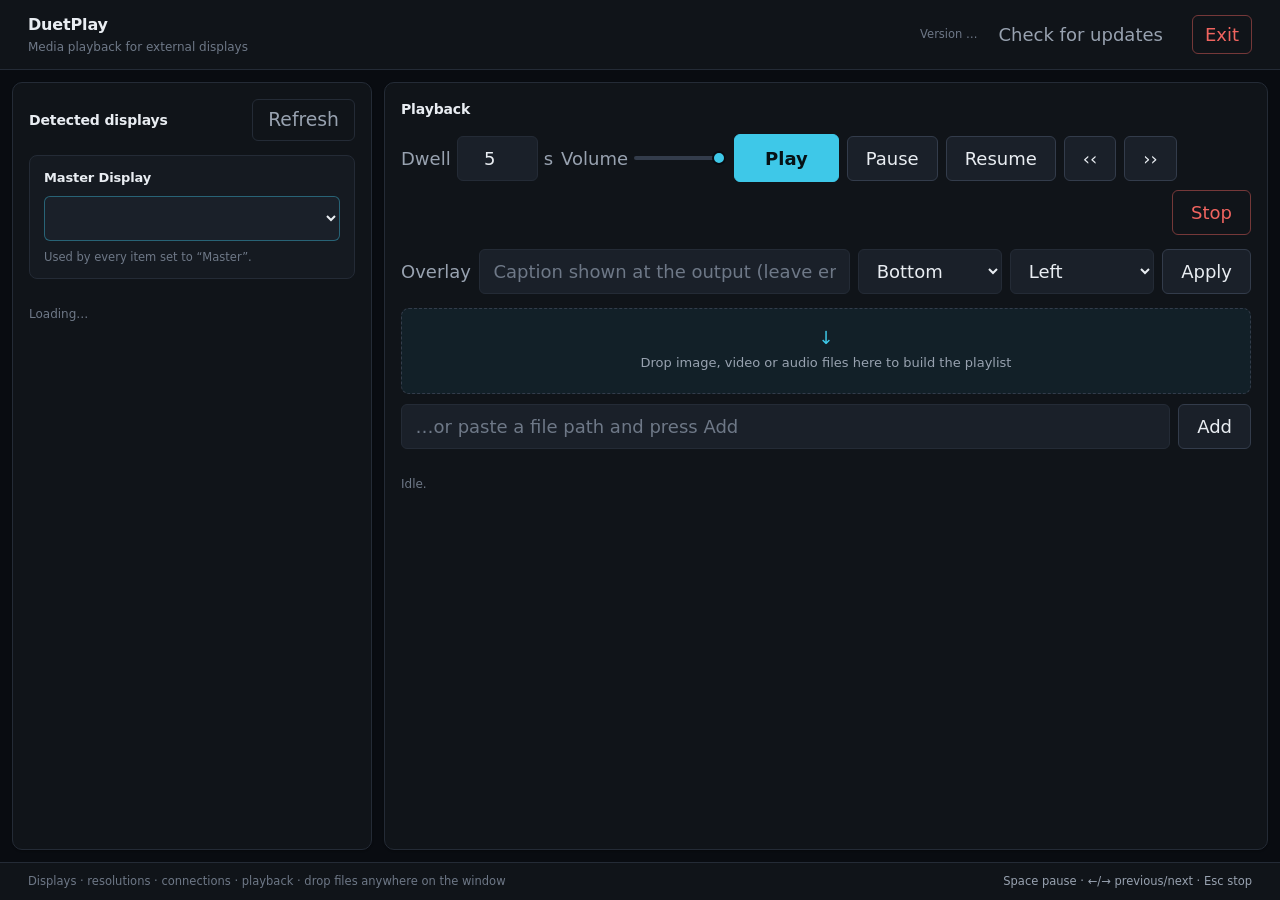
==== commit 80b3bbb9: "ui: 4-row queue, transport on top, per-row preview" ====
--- a/ui/index.html
+++ b/ui/index.html
@@ -26,6 +26,13 @@
           <h2>Detected displays</h2>
           <button id="refresh-btn" type="button">Refresh</button>
         </div>
+
+        <div class="master-box">
+          <h3 class="master-title">Master Display</h3>
+          <select id="output-display" class="mode-select" aria-label="Master monitor (applies to all items)"></select>
+          <p class="master-hint">Used by every item set to &ldquo;Master&rdquo;.</p>
+        </div>
+
         <div id="display-list" class="display-list" aria-live="polite"></div>
         <p id="status" class="status">Loading&hellip;</p>
       </section>
@@ -33,6 +40,33 @@
       <section class="panel">
         <div class="panel-head">
           <h2>Playback</h2>
+        </div>
+
+        <div class="playback-row">
+          <label class="dwell">
+            Dwell
+            <input id="dwell-input" type="number" min="1" step="1" value="5" />s
+          </label>
+          <label class="volume">
+            Volume
+            <input id="volume-input" type="range" min="0" max="100" step="1" value="100" />
+          </label>
+          <button id="play-btn" class="play-btn" type="button">Play</button>
+          <button id="pause-btn" type="button">Pause</button>
+          <button id="resume-btn" type="button">Resume</button>
+          <button id="prev-btn" type="button">&#8249;&#8249;</button>
+          <button id="next-btn" type="button">&#8250;&#8250;</button>
+          <button id="stop-btn" class="danger-btn" type="button">Stop</button>
+        </div>
+
+        <div class="overlay-row">
+          <label class="overlay">
+            Overlay
+            <input id="overlay-input" type="text" placeholder="Caption shown at the output (leave empty to clear)" autocomplete="off" spellcheck="false" />
+          </label>
+          <select id="overlay-v" class="mode-select" aria-label="Overlay vertical"><option value="bottom">Bottom</option><option value="top">Top</option></select>
+          <select id="overlay-h" class="mode-select" aria-label="Overlay horizontal"><option value="left">Left</option><option value="center">Center</option><option value="right">Right</option></select>
+          <button id="overlay-btn" type="button">Apply</button>
         </div>
 
         <div id="dropzone" class="dropzone" tabindex="0">
@@ -52,35 +86,6 @@
             <div class="np-bar"><div id="np-fill" class="np-fill"></div></div>
             <span id="np-time" class="np-time"></span>
           </div>
-          <button id="preview-btn" class="preview-btn" type="button" disabled>Open preview</button>
-        </div>
-
-        <div class="overlay-row">
-          <label class="overlay">
-            Overlay
-            <input id="overlay-input" type="text" placeholder="Caption shown at the output (leave empty to clear)" autocomplete="off" spellcheck="false" />
-          </label>
-          <select id="overlay-v" class="mode-select" aria-label="Overlay vertical"><option value="bottom">Bottom</option><option value="top">Top</option></select>
-          <select id="overlay-h" class="mode-select" aria-label="Overlay horizontal"><option value="left">Left</option><option value="center">Center</option><option value="right">Right</option></select>
-          <button id="overlay-btn" type="button">Apply</button>
-        </div>
-
-        <div class="playback-row">
-          <select id="output-display" class="mode-select" aria-label="Master monitor (applies to all items)"></select>
-          <label class="dwell">
-            Dwell
-            <input id="dwell-input" type="number" min="1" step="1" value="5" />s
-          </label>
-          <label class="volume">
-            Volume
-            <input id="volume-input" type="range" min="0" max="100" step="1" value="100" />
-          </label>
-          <button id="play-btn" class="play-btn" type="button">Play</button>
-          <button id="pause-btn" type="button">Pause</button>
-          <button id="resume-btn" type="button">Resume</button>
-          <button id="prev-btn" type="button">&#8249;&#8249;</button>
-          <button id="next-btn" type="button">&#8250;&#8250;</button>
-          <button id="stop-btn" class="danger-btn" type="button">Stop</button>
         </div>
 
         <p id="playback-status" class="card-status">Idle.</p>
--- a/ui/styles.css
+++ b/ui/styles.css
@@ -1,122 +1,935 @@
+/* ============================================================
+   DuetPlay — control window stylesheet
+   1. Design tokens
+   2. Reset & base
+   3. Form controls & buttons
+   4. App shell
+   5. Header
+   6. Panels
+   7. Display selection
+   8. Dropzone & path entry
+   9. Queue
+   10. Now playing
+   11. Playback controls
+   12. Overlay controls
+   13. Update dialog
+   14. Footer
+   15. States & utilities
+   16. Scrollbars
+   17. Accessibility & motion
+   18. Responsive
+   ============================================================ */
+
+/* ---------- 1. Design tokens ---------- */
+
 :root {
   color-scheme: dark;
-  --bg: #0f172a;
-  --panel: #1e293b;
-  --panel-border: #334155;
-  --text: #e2e8f0;
-  --muted: #94a3b8;
-  --accent: #38bdf8;
-  --accent-border: #0ea5e9;
-  --ok: #4ade80;
-  --ok-border: rgba(74, 222, 128, 0.4);
-  --ok-bg: rgba(74, 222, 128, 0.12);
-  --danger: #f87171;
-  --danger-border: #7f1d1d;
-  --danger-bg: rgba(248, 113, 113, 0.12);
-  --off: #64748b;
-}
-
-* {
+
+  --bg: #090c11;
+  --surface-1: #101419;
+  --surface-2: #151a21;
+  --surface-3: #1a2029;
+  --surface-hover: #212836;
+
+  --border: #242b36;
+  --border-strong: #333c4b;
+
+  --text: #e9edf2;
+  --text-2: #98a2b0;
+  --text-3: #6e7887;
+
+  --accent: #3ec8e8;
+  --accent-strong: #63d6f1;
+  --accent-ink: #061216;
+  --accent-dim: rgba(62, 200, 232, 0.14);
+  --accent-faint: rgba(62, 200, 232, 0.07);
+
+  --success: #45cf8f;
+  --success-dim: rgba(69, 207, 143, 0.13);
+  --success-edge: rgba(69, 207, 143, 0.32);
+  --warning: #e6b34a;
+  --warning-dim: rgba(230, 179, 74, 0.13);
+  --danger: #f0645f;
+  --danger-dim: rgba(240, 100, 95, 0.13);
+  --danger-edge: rgba(240, 100, 95, 0.45);
+
+  --radius-sm: 6px;
+  --radius-md: 8px;
+  --radius-lg: 10px;
+  --radius-pill: 999px;
+
+  --space-1: 4px;
+  --space-2: 8px;
+  --space-3: 12px;
+  --space-4: 16px;
+  --space-5: 24px;
+
+  --shadow-1: 0 1px 2px rgba(0, 0, 0, 0.3);
+  --shadow-2: 0 6px 20px rgba(0, 0, 0, 0.35);
+  --shadow-3: 0 18px 50px rgba(0, 0, 0, 0.5);
+
+  --font: "Segoe UI", system-ui, -apple-system, sans-serif;
+  --font-mono: "Cascadia Mono", Consolas, ui-monospace, monospace;
+}
+
+/* ---------- 2. Reset & base ---------- */
+
+*,
+*::before,
+*::after {
   box-sizing: border-box;
 }
 
 html,
 body {
+  height: 100%;
   margin: 0;
-  padding: 0;
 }
 
 body {
   background: var(--bg);
   color: var(--text);
-  font-family: "Segoe UI", system-ui, -apple-system, sans-serif;
-}
+  font-family: var(--font);
+  font-size: 13px;
+  line-height: 1.5;
+  overflow: hidden;
+  -webkit-font-smoothing: antialiased;
+}
+
+h1,
+h2,
+p {
+  margin: 0;
+}
+
+label {
+  color: var(--text-2);
+  font-size: 18px;
+}
+
+::selection {
+  background: rgba(62, 200, 232, 0.3);
+}
+
+/* ---------- 3. Form controls & buttons ---------- */
+
+button,
+input,
+select {
+  font: inherit;
+  margin: 0;
+}
+
+input:not([type="range"]),
+select {
+  height: 45px;
+  padding: 0 13.5px;
+  border: 1px solid var(--border);
+  border-radius: var(--radius-sm);
+  background: var(--surface-3);
+  color: var(--text);
+  font-size: 18px;
+  transition:
+    border-color 0.12s ease,
+    box-shadow 0.12s ease;
+}
+
+input:not([type="range"]):hover,
+select:hover {
+  border-color: var(--border-strong);
+}
+
+input:not([type="range"]):focus,
+select:focus {
+  outline: none;
+  border-color: var(--accent);
+  box-shadow: 0 0 0 3px var(--accent-dim);
+}
+
+input::placeholder {
+  color: var(--text-3);
+}
+
+select {
+  cursor: pointer;
+}
+
+input[type="range"] {
+  -webkit-appearance: none;
+  appearance: none;
+  width: 100px;
+  height: 4px;
+  padding: 0;
+  border: none;
+  border-radius: 2px;
+  background: var(--border-strong);
+  cursor: pointer;
+}
+
+input[type="range"]::-webkit-slider-thumb {
+  -webkit-appearance: none;
+  width: 14px;
+  height: 14px;
+  border-radius: 50%;
+  background: var(--accent);
+  border: 2px solid var(--bg);
+  transition: transform 0.1s ease;
+}
+
+input[type="range"]::-webkit-slider-thumb:hover {
+  transform: scale(1.15);
+}
+
+input[type="range"]:focus-visible {
+  outline: 2px solid var(--accent);
+  outline-offset: 5px;
+}
+
+button {
+  min-height: 45px;
+  padding: 0 18px;
+  border: 1px solid var(--border-strong);
+  border-radius: var(--radius-sm);
+  background: var(--surface-3);
+  color: var(--text);
+  font-size: 18px;
+  cursor: pointer;
+  user-select: none;
+  transition:
+    background-color 0.12s ease,
+    border-color 0.12s ease,
+    color 0.12s ease,
+    transform 0.06s ease;
+}
+
+button:hover:not(:disabled) {
+  background: var(--surface-hover);
+  border-color: #3d4757;
+}
+
+button:active:not(:disabled) {
+  transform: translateY(1px);
+}
+
+button:disabled {
+  opacity: 0.45;
+  cursor: default;
+}
+
+button:focus-visible {
+  outline: 2px solid var(--accent);
+  outline-offset: 2px;
+}
+
+.play-btn {
+  min-height: 48px;
+  padding: 0 30px;
+  background: var(--accent);
+  border-color: var(--accent);
+  color: var(--accent-ink);
+  font-weight: 650;
+}
+
+.play-btn:hover:not(:disabled) {
+  background: var(--accent-strong);
+  border-color: var(--accent-strong);
+}
+
+.subtle-btn {
+  min-height: 39px;
+  padding: 0 12px;
+  background: transparent;
+  border-color: transparent;
+  color: var(--text-2);
+  font-size: 18px;
+}
+
+.subtle-btn:hover:not(:disabled) {
+  background: var(--surface-2);
+  border-color: var(--border);
+  color: var(--text);
+}
+
+.danger-btn,
+.exit-btn {
+  background: transparent;
+  border-color: var(--danger-edge);
+  color: var(--danger);
+}
+
+.danger-btn:hover:not(:disabled),
+.exit-btn:hover:not(:disabled) {
+  background: var(--danger-dim);
+  border-color: var(--danger);
+  color: var(--danger);
+}
+
+/* ---------- 4. App shell ---------- */
 
 .app {
-  max-width: 1200px;
-  margin: 0 auto;
-  padding: 32px 24px 16px;
-  display: flex;
-  flex-direction: column;
-  min-height: 100vh;
+  display: grid;
+  grid-template-columns: clamp(320px, 30vw, 400px) minmax(0, 1fr);
+  grid-template-rows: auto minmax(0, 1fr) auto;
+  grid-template-areas:
+    "header  header"
+    "display playback"
+    "footer  footer";
+  height: 100vh;
+}
+
+/* ---------- 5. Header ---------- */
+
+.header {
+  grid-area: header;
+  display: flex;
+  align-items: center;
+  justify-content: space-between;
+  gap: 16px;
+  padding: 13px 28px;
+  background: var(--surface-1);
+  border-bottom: 1px solid var(--border);
 }
 
 .header h1 {
-  margin: 0 0 4px;
-  font-size: 22px;
-  font-weight: 600;
+  font-size: 16px;
+  font-weight: 650;
+  letter-spacing: -0.01em;
 }
 
 .subtitle {
-  margin: 0;
-  color: var(--muted);
-  font-size: 14px;
-}
-
-.header {
-  display: flex;
-  align-items: flex-start;
-  justify-content: space-between;
-  gap: 24px;
+  margin-top: 1px;
+  color: var(--text-3);
+  font-size: 12px;
 }
 
 .header-meta {
   display: flex;
   align-items: center;
   justify-content: flex-end;
+  flex-wrap: wrap;
   gap: 8px;
-  flex-wrap: wrap;
 }
 
 .app-version,
 .update-status {
-  color: var(--muted);
-  font-size: 12px;
+  color: var(--text-3);
+  font-size: 11.5px;
 }
 
 .update-status.error {
   color: var(--danger);
 }
 
-.subtle-btn {
-  padding: 4px 8px;
+/* ---------- 6. Panels ---------- */
+
+.app > .panel {
+  margin: 12px;
+}
+
+.app > .panel:nth-of-type(1) {
+  grid-area: display;
+}
+
+.app > .panel:nth-of-type(2) {
+  grid-area: playback;
+  margin-left: 0;
+}
+
+.panel {
+  min-height: 0;
+  padding: 16px;
+  background: var(--surface-1);
+  border: 1px solid var(--border);
+  border-radius: var(--radius-lg);
+  box-shadow: var(--shadow-1);
+  overflow-y: auto;
+}
+
+.panel-head {
+  display: flex;
+  align-items: center;
+  justify-content: space-between;
+  gap: 12px;
+  margin-bottom: 14px;
+}
+
+.panel-head h2 {
+  font-size: 14px;
+  font-weight: 650;
+  letter-spacing: -0.01em;
+}
+
+.panel-head button {
+  min-height: 42px;
+  padding: 0 15px;
+  background: transparent;
+  border-color: var(--border);
+  color: var(--text-2);
+  font-size: 18.75px;
+}
+
+.panel-head button:hover:not(:disabled) {
+  background: var(--surface-2);
+  border-color: var(--border-strong);
+  color: var(--text);
+}
+
+.status {
+  margin-top: 12px;
+  color: var(--text-3);
   font-size: 12px;
 }
+
+/* ---------- 7. Master display + display selection ---------- */
+
+.master-box {
+  margin-bottom: 14px;
+  padding: 12px 14px;
+  background: var(--surface-2);
+  border: 1px solid var(--border);
+  border-radius: var(--radius-md);
+}
+
+.master-title {
+  margin: 0 0 8px;
+  font-size: 13px;
+  font-weight: 650;
+  letter-spacing: -0.01em;
+}
+
+.master-box select {
+  width: 100%;
+  border-color: rgba(62, 200, 232, 0.4);
+}
+
+.master-hint {
+  margin: 8px 0 0;
+  color: var(--text-3);
+  font-size: 11.5px;
+}
+
+.display-list {
+  display: grid;
+  grid-template-columns: repeat(auto-fill, minmax(280px, 1fr));
+  gap: 10px;
+}
+
+.display-card {
+  padding: 12px 14px;
+  background: var(--surface-2);
+  border: 1px solid var(--border);
+  border-radius: var(--radius-md);
+}
+
+.display-title {
+  font-size: 14px;
+  font-weight: 650;
+}
+
+.display-meta {
+  margin-top: 3px;
+  color: var(--text-3);
+  font-family: var(--font-mono);
+  font-size: 11px;
+  white-space: pre-line;
+  word-break: break-all;
+}
+
+.badges {
+  display: flex;
+  flex-wrap: wrap;
+  gap: 6px;
+  margin-top: 9px;
+}
+
+.badge {
+  padding: 2px 8px;
+  border: 1px solid transparent;
+  border-radius: var(--radius-pill);
+  font-size: 10.5px;
+  font-weight: 650;
+  letter-spacing: 0.03em;
+}
+
+.badge-on {
+  color: var(--success);
+  background: var(--success-dim);
+  border-color: var(--success-edge);
+}
+
+.badge-off {
+  color: var(--text-3);
+  background: transparent;
+  border-color: var(--border-strong);
+}
+
+.resolution {
+  margin-top: 12px;
+  padding-top: 10px;
+  border-top: 1px solid var(--border);
+}
+
+.resolution-label {
+  margin-bottom: 6px;
+  color: var(--text-3);
+  font-size: 10.5px;
+  font-weight: 650;
+  letter-spacing: 0.06em;
+  text-transform: uppercase;
+}
+
+.mode-current {
+  margin-bottom: 8px;
+  color: var(--text-2);
+  font-size: 12.5px;
+}
+
+.resolution-row {
+  display: flex;
+  align-items: center;
+  gap: 8px;
+}
+
+.resolution-row .mode-select {
+  flex: 1;
+  min-width: 0;
+}
+
+.apply-btn {
+  flex-shrink: 0;
+}
+
+.card-status {
+  margin-top: 8px;
+  color: var(--text-3);
+  font-size: 12px;
+}
+
+/* ---------- 8. Dropzone & path entry ---------- */
+
+.dropzone {
+  margin-bottom: 10px;
+  padding: 20px 16px;
+  border: 1px dashed var(--border-strong);
+  border-radius: var(--radius-md);
+  background: var(--accent-faint);
+  color: var(--text-2);
+  font-size: 13px;
+  text-align: center;
+  transition:
+    background-color 0.15s ease,
+    border-color 0.15s ease,
+    color 0.15s ease;
+}
+
+.dropzone::before {
+  content: "\2193";
+  display: block;
+  margin-bottom: 6px;
+  color: var(--accent);
+  font-size: 18px;
+  line-height: 1;
+}
+
+.dropzone p {
+  margin: 0;
+}
+
+.dropzone.dragging {
+  background: var(--accent-dim);
+  border-color: var(--accent);
+  border-style: solid;
+  color: var(--text);
+}
+
+.dropzone:focus-visible {
+  outline: 2px solid var(--accent);
+  outline-offset: 2px;
+}
+
+.path-row {
+  display: flex;
+  gap: 8px;
+  margin-bottom: 12px;
+}
+
+.path-row input[type="text"] {
+  flex: 1;
+  min-width: 0;
+}
+
+/* ---------- 9. Queue ---------- */
+
+.queue {
+  display: flex;
+  flex-direction: column;
+  gap: 6px;
+  max-height: 320px;
+  margin: 0 0 14px;
+  padding: 0;
+  overflow-y: auto;
+  list-style: none;
+  scrollbar-width: none;
+}
+
+/* The queue scrolls with the wheel but shows no scrollbar. */
+.queue::-webkit-scrollbar {
+  width: 0;
+  height: 0;
+}
+
+.queued-item {
+  display: flex;
+  flex: 0 0 auto;
+  gap: 10px;
+  padding: 8px;
+  background: var(--surface-2);
+  border: 1px solid var(--border);
+  border-radius: var(--radius-md);
+  transition:
+    border-color 0.12s ease,
+    background-color 0.12s ease;
+}
+
+.queued-item:hover {
+  border-color: var(--border-strong);
+}
+
+.queued-item.active {
+  background: var(--accent-faint);
+  border-color: rgba(62, 200, 232, 0.35);
+  box-shadow: inset 3px 0 0 var(--accent);
+}
+
+.queued-media {
+  position: relative;
+  flex: 0 0 auto;
+  width: 192px;
+  height: 108px;
+  display: grid;
+  place-items: center;
+  overflow: hidden;
+  background: #000;
+  border: 1px solid var(--border);
+  border-radius: var(--radius-sm);
+  cursor: pointer;
+  transition: border-color 0.12s ease;
+}
+
+.queued-media:hover {
+  border-color: var(--accent);
+}
+
+.queued-media .thumb {
+  display: block;
+  width: 100%;
+  height: 100%;
+  object-fit: cover;
+}
+
+.queued-media .queued-kind {
+  color: var(--text-3);
+  font-size: 18px;
+  font-weight: 700;
+  letter-spacing: 0.1em;
+}
+
+.queued-media-col {
+  flex: 0 0 auto;
+  display: flex;
+  flex-direction: column;
+  gap: 6px;
+  width: 192px;
+}
+
+.queued-body {
+  flex: 1;
+  min-width: 0;
+  display: flex;
+  flex-direction: column;
+  justify-content: center;
+  gap: 6px;
+}
+
+.queued-name {
+  overflow: hidden;
+  min-width: 0;
+  color: var(--text);
+  font-size: 12.5px;
+  font-weight: 600;
+  white-space: nowrap;
+  text-overflow: ellipsis;
+  cursor: pointer;
+}
+
+.queued-name:hover {
+  color: var(--accent);
+}
+
+.queued-actions {
+  display: flex;
+  flex-wrap: wrap;
+  align-items: center;
+  gap: 4px;
+}
+
+.queued-actions .action {
+  min-height: 36px;
+  padding: 0 12px;
+  background: transparent;
+  border-color: var(--border);
+  color: var(--text-2);
+  font-size: 17.25px;
+}
+
+.queued-actions .action:hover:not(:disabled) {
+  background: var(--surface-3);
+  border-color: var(--border-strong);
+  color: var(--text);
+}
+
+.queued-actions .seconds {
+  width: 84px;
+  height: 36px;
+  padding: 0 6px;
+  font-size: 17.25px;
+  text-align: center;
+}
+
+.queued-actions .fit-select,
+.queued-actions .monitor-select,
+.queued-actions .audio-item-select {
+  height: 36px;
+  padding: 0 9px;
+  font-size: 17.25px;
+}
+
+.queued-actions .monitor-select,
+.queued-actions .audio-item-select {
+  max-width: 255px;
+}
+
+.queued-remove {
+  min-height: 36px;
+  margin-left: auto;
+  padding: 0 10.5px;
+  background: transparent;
+  border-color: transparent;
+  color: var(--text-3);
+  font-size: 18px;
+}
+
+.queued-remove:hover:not(:disabled) {
+  background: var(--danger-dim);
+  border-color: transparent;
+  color: var(--danger);
+}
+
+.play-group {
+  position: relative;
+  display: flex;
+  flex-wrap: wrap;
+  align-items: center;
+  gap: 6px;
+  min-width: 0;
+  padding: 12px 10px 8px;
+  background: var(--surface-3);
+  border: 1px solid var(--border-strong);
+  border-radius: var(--radius-md);
+}
+
+.play-group-label {
+  position: absolute;
+  top: -8px;
+  left: 12px;
+  padding: 0 7px;
+  background: var(--surface-3);
+  color: var(--text-2);
+  font-size: 13px;
+  font-weight: 650;
+  line-height: 15px;
+  letter-spacing: 0.02em;
+}
+
+.queued-actions .action.mode-active,
+.queued-actions .action.mode-active:hover:not(:disabled) {
+  background: var(--success-dim);
+  border-color: var(--success);
+  color: var(--success);
+  box-shadow: inset 0 0 0 3px var(--success);
+}
+
+/* ---------- 10. Now playing ---------- */
+
+.now-playing {
+  display: flex;
+  align-items: center;
+  gap: 14px;
+  margin-bottom: 14px;
+  padding: 10px;
+  background: var(--surface-2);
+  border: 1px solid var(--border);
+  border-radius: var(--radius-md);
+}
+
+.np-thumb {
+  flex: 0 0 auto;
+  width: 116px;
+  height: 65px;
+  display: grid;
+  place-items: center;
+  overflow: hidden;
+  background: #000;
+  border: 1px solid var(--border);
+  border-radius: var(--radius-sm);
+}
+
+.np-thumb img,
+.np-thumb video {
+  display: block;
+  width: 100%;
+  height: 100%;
+  object-fit: cover;
+}
+
+.np-info {
+  flex: 1;
+  min-width: 0;
+  display: flex;
+  flex-direction: column;
+  gap: 7px;
+}
+
+.np-title {
+  overflow: hidden;
+  font-size: 13.5px;
+  font-weight: 650;
+  white-space: nowrap;
+  text-overflow: ellipsis;
+}
+
+.np-bar {
+  height: 5px;
+  overflow: hidden;
+  background: var(--border);
+  border-radius: var(--radius-pill);
+}
+
+.np-fill {
+  width: 0;
+  height: 100%;
+  background: var(--accent);
+  border-radius: var(--radius-pill);
+  box-shadow: 0 0 8px rgba(62, 200, 232, 0.4);
+  transition: width 0.25s linear;
+}
+
+.np-time {
+  color: var(--text-3);
+  font-size: 11.5px;
+  font-variant-numeric: tabular-nums;
+}
+
+.preview-open {
+  flex-shrink: 0;
+  white-space: nowrap;
+}
+
+/* ---------- 11. Playback controls ---------- */
+
+.playback-row {
+  display: flex;
+  flex-wrap: wrap;
+  align-items: center;
+  gap: 8px;
+  margin-bottom: 14px;
+}
+
+.dwell,
+.volume {
+  display: inline-flex;
+  align-items: center;
+  gap: 6px;
+  white-space: nowrap;
+}
+
+.dwell input {
+  width: 81px;
+  text-align: center;
+}
+
+.volume input[type="range"] {
+  width: 92px;
+}
+
+.playback-row .danger-btn {
+  margin-left: auto;
+}
+
+/* ---------- 12. Overlay controls ---------- */
+
+.overlay-row {
+  display: flex;
+  flex-wrap: wrap;
+  align-items: center;
+  gap: 8px;
+  margin-bottom: 14px;
+}
+
+.overlay-row .overlay {
+  flex: 1 1 240px;
+  min-width: 0;
+  display: flex;
+  align-items: center;
+  gap: 8px;
+  color: var(--text-2);
+  font-size: 18px;
+}
+
+.overlay-row .overlay input {
+  flex: 1;
+  min-width: 0;
+}
+
+.overlay-row .mode-select {
+  width: auto;
+  min-width: 144px;
+}
+
+/* ---------- 13. Update dialog ---------- */
 
 .update-dialog {
   position: fixed;
   inset: 0;
-  z-index: 1000;
+  z-index: 100;
   display: flex;
   align-items: center;
   justify-content: center;
   padding: 24px;
-  background: rgba(2, 6, 23, 0.78);
-}
-
-.update-dialog.hidden {
-  display: none;
+  background: rgba(5, 7, 10, 0.72);
 }
 
 .update-card {
   width: min(420px, 100%);
-  padding: 24px;
-  background: var(--panel);
-  border: 1px solid var(--panel-border);
-  border-radius: 10px;
-  box-shadow: 0 18px 60px rgba(0, 0, 0, 0.45);
+  padding: 22px;
+  background: var(--surface-1);
+  border: 1px solid var(--border-strong);
+  border-radius: var(--radius-lg);
+  box-shadow: var(--shadow-3);
+  animation: dialog-in 0.16s ease both;
 }
 
 .update-card h2 {
-  margin: 0 0 10px;
-  font-size: 18px;
+  margin-bottom: 8px;
+  font-size: 16px;
+  font-weight: 650;
+  letter-spacing: -0.01em;
 }
 
 .update-card p {
-  margin: 0;
-  color: var(--muted);
-  font-size: 14px;
-  line-height: 1.5;
+  color: var(--text-2);
+  font-size: 13.5px;
+  line-height: 1.55;
 }
 
 .update-actions {
@@ -126,528 +939,133 @@
   margin-top: 20px;
 }
 
-.panel {
-  margin-top: 24px;
-  background: var(--panel);
-  border: 1px solid var(--panel-border);
-  border-radius: 10px;
-  padding: 16px;
-}
-
-.panel-head {
+.update-actions #update-install-btn {
+  background: var(--accent);
+  border-color: var(--accent);
+  color: var(--accent-ink);
+  font-weight: 650;
+}
+
+.update-actions #update-install-btn:hover:not(:disabled) {
+  background: var(--accent-strong);
+  border-color: var(--accent-strong);
+}
+
+@keyframes dialog-in {
+  from {
+    opacity: 0;
+    transform: translateY(6px);
+  }
+
+  to {
+    opacity: 1;
+    transform: none;
+  }
+}
+
+/* ---------- 14. Footer ---------- */
+
+.footer {
+  grid-area: footer;
   display: flex;
   align-items: center;
   justify-content: space-between;
-  margin-bottom: 12px;
-}
-
-.panel-head h2 {
-  margin: 0;
-  font-size: 16px;
-  font-weight: 600;
-}
-
-button {
+  flex-wrap: wrap;
+  gap: 8px 16px;
+  padding: 10px 28px;
+  background: var(--surface-1);
+  border-top: 1px solid var(--border);
+  color: var(--text-3);
+  font-size: 11.5px;
+}
+
+.footer-hints {
+  color: var(--text-2);
+}
+
+/* ---------- 15. States & utilities ---------- */
+
+.empty {
+  padding: 18px;
+  background: var(--surface-2);
+  border: 1px dashed var(--border);
+  border-radius: var(--radius-md);
+  color: var(--text-3);
+  font-size: 13px;
+  text-align: center;
+}
+
+.error {
+  padding: 10px 12px;
+  background: var(--danger-dim);
+  border: 1px solid var(--danger-edge);
+  border-radius: var(--radius-md);
+  color: var(--danger);
+  font-size: 13px;
+}
+
+.hidden {
+  display: none;
+}
+
+/* ---------- 16. Scrollbars ---------- */
+
+::-webkit-scrollbar {
+  width: 10px;
+  height: 10px;
+}
+
+::-webkit-scrollbar-track {
   background: transparent;
-  color: var(--accent);
-  border: 1px solid var(--accent-border);
-  border-radius: 6px;
-  padding: 6px 14px;
-  font-size: 13px;
-  cursor: pointer;
-  transition:
-    background 120ms ease,
-    color 120ms ease,
-    border-color 120ms ease;
-}
-
-button:hover {
-  background: rgba(56, 189, 248, 0.12);
-}
-
-.play-btn {
-  color: var(--ok);
-  border-color: var(--ok-border);
-}
-
-.play-btn:not(:disabled):hover {
-  background: var(--ok-bg);
-}
-
-.danger-btn,
-.exit-btn {
-  color: var(--danger);
-  border-color: var(--danger-border);
-}
-
-.danger-btn:not(:disabled):hover,
-.exit-btn:not(:disabled):hover {
-  background: var(--danger-bg);
-  border-color: var(--danger);
-}
-
-button:disabled {
-  color: var(--muted);
-  border-color: var(--panel-border);
-  background: transparent;
-  cursor: not-allowed;
-}
-
-.display-list {
-  display: grid;
-  grid-template-columns: repeat(2, 1fr);
-  gap: 10px;
-}
-
-.display-card {
-  background: var(--bg);
-  border: 1px solid var(--panel-border);
-  border-radius: 8px;
-  padding: 12px 14px;
-}
-
-.display-title {
-  font-size: 15px;
-  font-weight: 600;
-  margin-bottom: 2px;
-}
-
-.display-meta {
-  font-family: ui-monospace, "Cascadia Mono", Consolas, monospace;
-  font-size: 12px;
-  color: var(--muted);
-  white-space: pre-line;
-  margin-bottom: 8px;
-}
-
-.badges {
-  display: flex;
-  gap: 6px;
-  flex-wrap: wrap;
-}
-
-.resolution {
-  margin-top: 10px;
-  border-top: 1px solid var(--panel-border);
-  padding-top: 10px;
-}
-
-.resolution-label {
-  font-size: 12px;
-  color: var(--muted);
-  margin-bottom: 6px;
-}
-
-.mode-current {
-  font-size: 13px;
-  margin-bottom: 6px;
-}
-
-.resolution-row {
-  display: flex;
-  gap: 8px;
-  align-items: center;
-}
-
-.mode-select {
-  flex: 1;
-  background: var(--bg);
-  color: var(--text);
-  border: 1px solid var(--panel-border);
-  border-radius: 6px;
-  padding: 6px 8px;
-  font-size: 13px;
-  max-width: 320px;
-}
-
-.apply-btn {
-  padding: 6px 12px;
-}
-
-.card-status {
-  margin: 8px 0 0;
-  font-size: 12px;
-  color: var(--muted);
-}
-
-.badge {
-  font-size: 11px;
-  padding: 2px 8px;
-  border-radius: 999px;
-  border: 1px solid transparent;
-}
-
-.badge-on {
-  color: var(--ok);
-  border-color: rgba(74, 222, 128, 0.4);
-}
-
-.badge-off {
-  color: var(--off);
-  border-color: var(--off);
-}
-
-.empty,
-.error {
-  color: var(--muted);
-  font-size: 14px;
-  padding: 12px 0;
-}
-
-.error {
-  color: var(--danger);
-}
-
-.status {
-  margin: 12px 0 0;
-  font-size: 12px;
-  color: var(--muted);
-}
-
-.footer {
-  margin-top: auto;
-  padding-top: 24px;
-  font-size: 12px;
-  color: var(--muted);
-  display: flex;
-  justify-content: space-between;
-  gap: 16px;
-  flex-wrap: wrap;
-}
-
-.footer-hints {
-  color: var(--text);
-}
-
-.dropzone {
-  border: 1px dashed var(--accent-border);
-  border-radius: 8px;
-  padding: 18px;
-  text-align: center;
-  color: var(--muted);
-  font-size: 13px;
-  transition: background 120ms ease, border-color 120ms ease;
-  margin-bottom: 10px;
-}
-
-.dropzone.dragging {
-  background: rgba(56, 189, 248, 0.08);
-  border-color: var(--accent);
-  color: var(--text);
-}
-
-.dropzone p {
-  margin: 0;
-}
-
-.path-row {
-  display: flex;
-  gap: 8px;
-  margin-bottom: 12px;
-}
-
-.path-row input[type="text"] {
-  flex: 1;
-  background: var(--bg);
-  color: var(--text);
-  border: 1px solid var(--panel-border);
-  border-radius: 6px;
-  padding: 6px 8px;
-  font-size: 13px;
-}
-
-.queue {
-  list-style: none;
-  margin: 0 0 12px;
-  padding: 0;
-  max-height: 360px;
-  overflow-y: auto;
-}
-
-.queue .queued-item {
-  display: flex;
-  align-items: stretch;
-  gap: 10px;
-  font-size: 13px;
-  padding: 6px;
-  border-radius: 8px;
-  border: 1px solid transparent;
-}
-
-.queue .queued-item.active {
-  background: rgba(56, 189, 248, 0.1);
-  border-color: rgba(56, 189, 248, 0.35);
-}
-
-.queued-media {
-  position: relative;
-  width: 288px;
-  height: 200px;
-  flex: 0 0 auto;
-  border-radius: 6px;
-  overflow: hidden;
-  background: var(--bg);
-  border: 1px solid var(--panel-border);
-  cursor: pointer;
-  display: flex;
-  align-items: center;
-  justify-content: center;
-}
-
-.queued-media:hover {
-  border-color: var(--accent-border);
-}
-
-.queued-media .thumb {
-  width: 100%;
-  height: 100%;
-  object-fit: cover;
-  display: block;
-}
-
-.queued-media .queued-kind {
-  position: absolute;
-  inset: 0;
-  display: flex;
-  align-items: center;
-  justify-content: center;
-  color: var(--muted);
-  font-size: 9px;
-  letter-spacing: 0.1em;
-}
-
-.queued-body {
-  flex: 1;
-  min-width: 0;
-  display: grid;
-  grid-template-columns: minmax(120px, 180px) minmax(0, 1fr);
-  align-items: center;
-  gap: 10px;
-}
-
-.queued-name {
-  overflow: hidden;
-  text-overflow: ellipsis;
-  white-space: nowrap;
-  min-width: 0;
-  cursor: pointer;
-}
-
-.queued-name:hover {
-  color: var(--accent);
-}
-
-.queued-actions {
-  min-width: 0;
-  display: flex;
-  align-items: center;
-  gap: 6px;
-  flex-wrap: nowrap;
-  overflow-x: auto;
-  padding-bottom: 2px;
-}
-
-.queued-actions .action {
-  padding: 3px 10px;
-  font-size: 12px;
-}
-
-.queued-actions .seconds {
-  width: 52px;
-  background: var(--bg);
-  color: var(--text);
-  border: 1px solid var(--panel-border);
-  border-radius: 6px;
-  padding: 4px 6px;
-  font-size: 12px;
-}
-
-.queued-actions .fit-select {
-  background: var(--bg);
-  color: var(--text);
-  border: 1px solid var(--panel-border);
-  border-radius: 6px;
-  padding: 4px 6px;
-  font-size: 12px;
-}
-
-.queued-actions .monitor-select {
-  max-width: 220px;
-  background: var(--bg);
-  color: var(--text);
-  border: 1px solid var(--panel-border);
-  border-radius: 6px;
-  padding: 4px 6px;
-  font-size: 12px;
-}
-
-.queued-remove {
-  margin-left: 0;
-  border: none;
-  color: var(--muted);
-  font-size: 12px;
-  padding: 2px 6px;
-}
-
-.queued-remove:not(:disabled):hover {
-  color: var(--danger);
-  background: transparent;
-}
-
-.playback-row {
-  display: flex;
-  align-items: center;
-  gap: 8px;
-  flex-wrap: nowrap;
-  overflow-x: auto;
-  padding-bottom: 2px;
-}
-
-.queued-actions .audio-item-select {
-  max-width: 220px;
-  background: var(--bg);
-  color: var(--text);
-  border: 1px solid var(--panel-border);
-  border-radius: 6px;
-  padding: 4px 6px;
-  font-size: 12px;
-}
-
-.playback-row .mode-select {
-  min-width: 180px;
-}
-
-.dwell {
-  display: flex;
-  align-items: center;
-  gap: 4px;
-  font-size: 12px;
-  color: var(--muted);
-}
-
-.dwell input {
-  width: 52px;
-  background: var(--bg);
-  color: var(--text);
-  border: 1px solid var(--panel-border);
-  border-radius: 6px;
-  padding: 6px 6px;
-  font-size: 13px;
-}
-
-.volume {
-  display: flex;
-  align-items: center;
-  gap: 6px;
-  font-size: 12px;
-  color: var(--muted);
-}
-
-.volume input[type="range"] {
-  width: 104px;
-  accent-color: var(--accent);
-}
-
-.now-playing {
-  display: flex;
-  flex-wrap: nowrap;
-  gap: 12px;
-  align-items: center;
-  background: var(--bg);
-  border: 1px solid var(--panel-border);
-  border-radius: 8px;
-  padding: 10px 12px;
-  margin-bottom: 12px;
-}
-
-.now-playing.hidden {
-  display: none;
-}
-
-.np-thumb {
-  width: 160px;
-  height: 96px;
-  flex: 0 0 auto;
-  border-radius: 6px;
-  overflow: hidden;
-  background: #000;
-  border: 1px solid var(--panel-border);
-  display: flex;
-  align-items: center;
-  justify-content: center;
-}
-
-.np-thumb img,
-.np-thumb video {
-  width: 100%;
-  height: 100%;
-  object-fit: cover;
-}
-
-.preview-btn {
-  flex: 0 0 auto;
-  white-space: nowrap;
-}
-
-.np-info {
-  flex: 1;
-  min-width: 0;
-  display: flex;
-  flex-direction: column;
-  gap: 6px;
-}
-
-.np-title {
-  font-size: 13px;
-  font-weight: 600;
-  overflow: hidden;
-  text-overflow: ellipsis;
-  white-space: nowrap;
-}
-
-.np-bar {
-  height: 6px;
-  background: var(--panel-border);
-  border-radius: 999px;
-  overflow: hidden;
-}
-
-.np-fill {
-  height: 100%;
-  width: 0;
-  background: var(--accent);
-  border-radius: 999px;
-  transition: width 250ms linear;
-}
-
-.np-time {
-  font-size: 12px;
-  color: var(--muted);
-}
-
-.overlay-row {
-  display: flex;
-  gap: 8px;
-  align-items: center;
-  margin-bottom: 12px;
-}
-
-.overlay {
-  flex: 1;
-  display: flex;
-  align-items: center;
-  gap: 8px;
-  font-size: 12px;
-  color: var(--muted);
-}
-
-.overlay input {
-  flex: 1;
-  min-width: 0;
-  background: var(--bg);
-  color: var(--text);
-  border: 1px solid var(--panel-border);
-  border-radius: 6px;
-  padding: 6px 8px;
-  font-size: 13px;
-}+}
+
+::-webkit-scrollbar-thumb {
+  background: var(--border-strong);
+  background-clip: content-box;
+  border: 3px solid transparent;
+  border-radius: var(--radius-pill);
+}
+
+::-webkit-scrollbar-thumb:hover {
+  background: #46515f;
+  background-clip: content-box;
+  border: 3px solid transparent;
+}
+
+/* ---------- 17. Accessibility & motion ---------- */
+
+:focus-visible {
+  outline: 2px solid var(--accent);
+  outline-offset: 2px;
+}
+
+@media (prefers-reduced-motion: reduce) {
+  *,
+  *::before,
+  *::after {
+    animation-duration: 0.01ms !important;
+    animation-iteration-count: 1 !important;
+    transition-duration: 0.01ms !important;
+  }
+}
+
+/* ---------- 18. Responsive ---------- */
+
+@media (max-width: 1040px) {
+  .app {
+    grid-template-columns: minmax(0, 1fr);
+    grid-template-rows: auto auto auto auto;
+    grid-template-areas:
+      "header"
+      "display"
+      "playback"
+      "footer";
+    overflow-y: auto;
+  }
+
+  .app > .panel,
+  .app > .panel:nth-of-type(2) {
+    overflow: visible;
+    margin: 12px;
+  }
+}
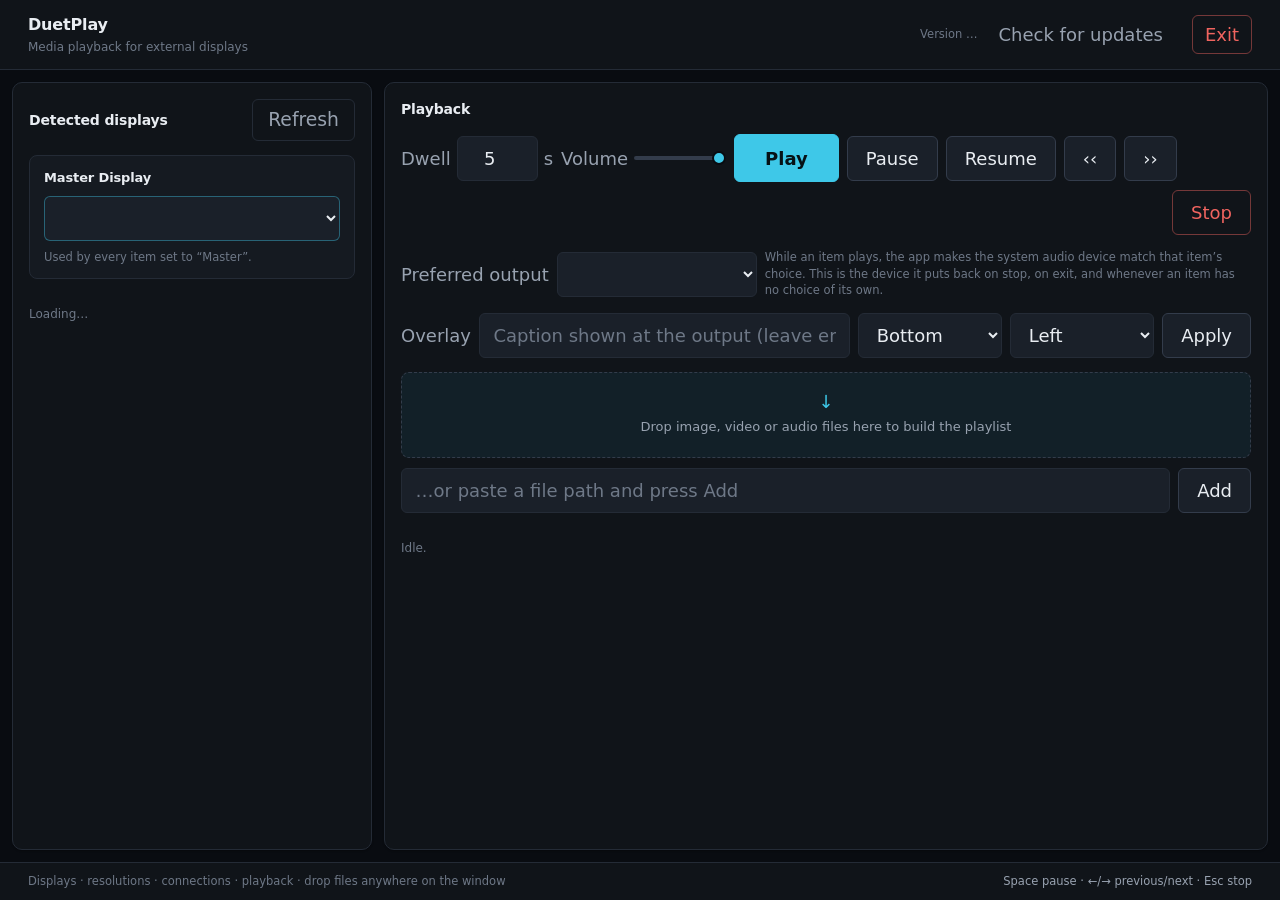
==== commit 0c08e083: "feat: route each item audio to a chosen output device" ====
--- a/ui/index.html
+++ b/ui/index.html
@@ -59,6 +59,14 @@
           <button id="stop-btn" class="danger-btn" type="button">Stop</button>
         </div>
 
+        <div class="audio-row">
+          <label class="preferred-audio">
+            Preferred output
+            <select id="preferred-audio" class="mode-select" aria-label="Preferred audio output device"></select>
+          </label>
+          <p class="audio-hint">While an item plays, the app makes the system audio device match that item&rsquo;s choice. This is the device it puts back on stop, on exit, and whenever an item has no choice of its own.</p>
+        </div>
+
         <div class="overlay-row">
           <label class="overlay">
             Overlay
--- a/ui/styles.css
+++ b/ui/styles.css
@@ -866,6 +866,36 @@
   margin-left: auto;
 }
 
+/* ---------- 11b. Preferred audio output ---------- */
+
+.audio-row {
+  display: flex;
+  flex-wrap: wrap;
+  align-items: center;
+  gap: 8px;
+  margin-bottom: 14px;
+}
+
+.audio-row .preferred-audio {
+  display: flex;
+  align-items: center;
+  gap: 8px;
+  color: var(--text-2);
+  font-size: 18px;
+}
+
+.audio-row .mode-select {
+  width: auto;
+  min-width: 200px;
+}
+
+.audio-hint {
+  flex: 1 1 260px;
+  margin: 0;
+  color: var(--text-3);
+  font-size: 11.5px;
+  line-height: 1.45;
+}
 /* ---------- 12. Overlay controls ---------- */
 
 .overlay-row {
